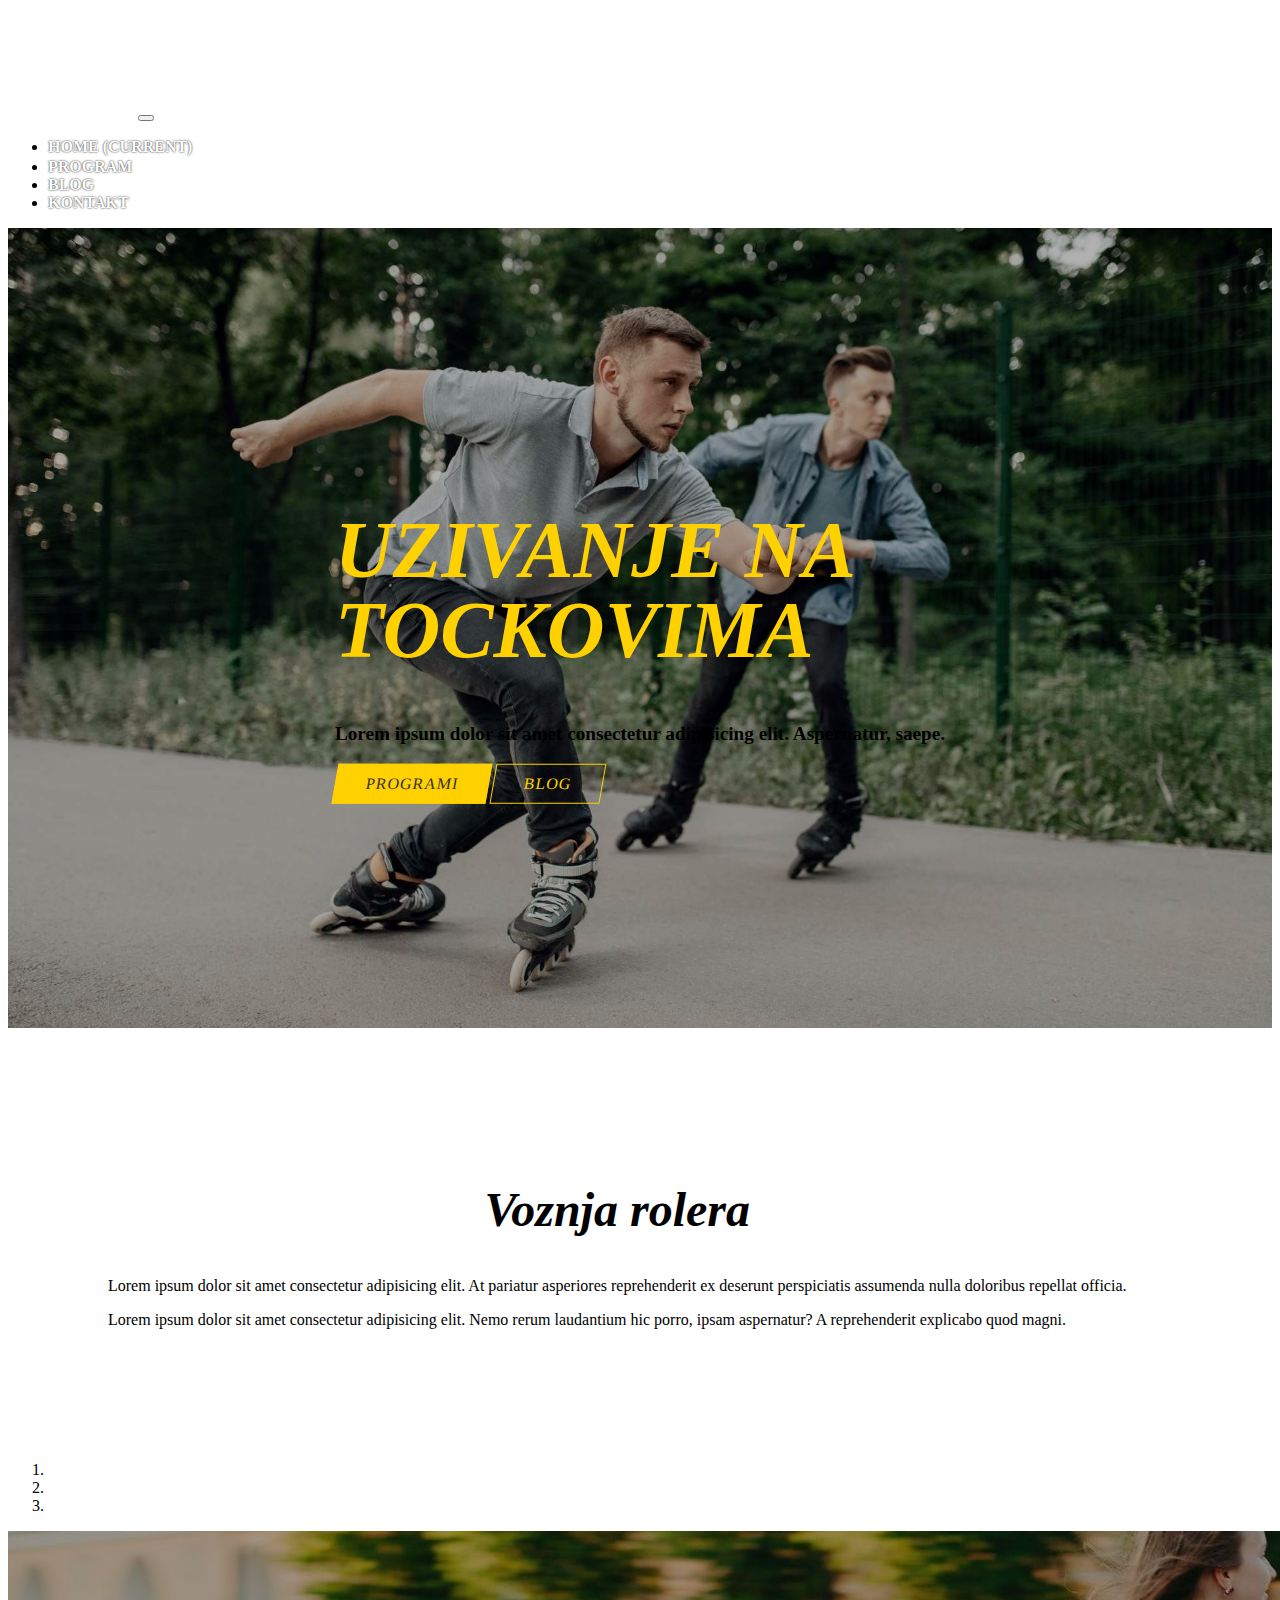
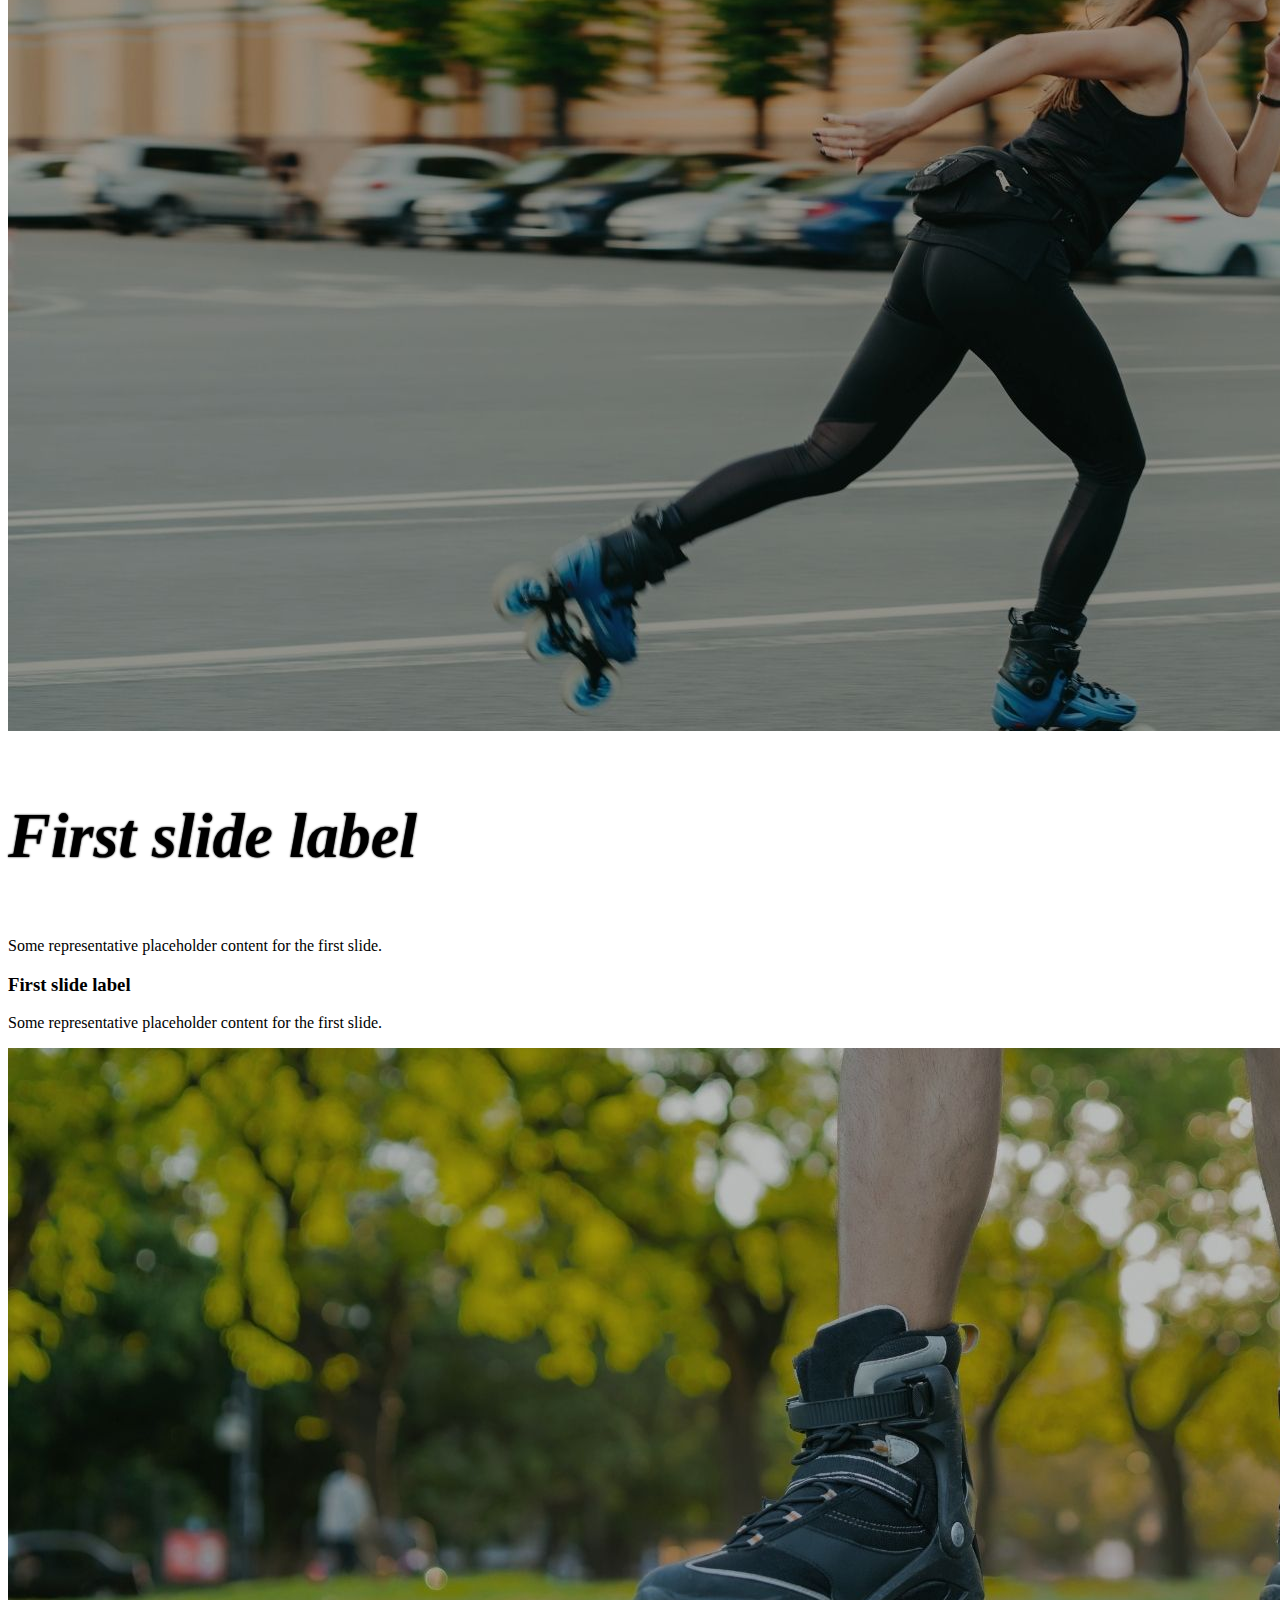
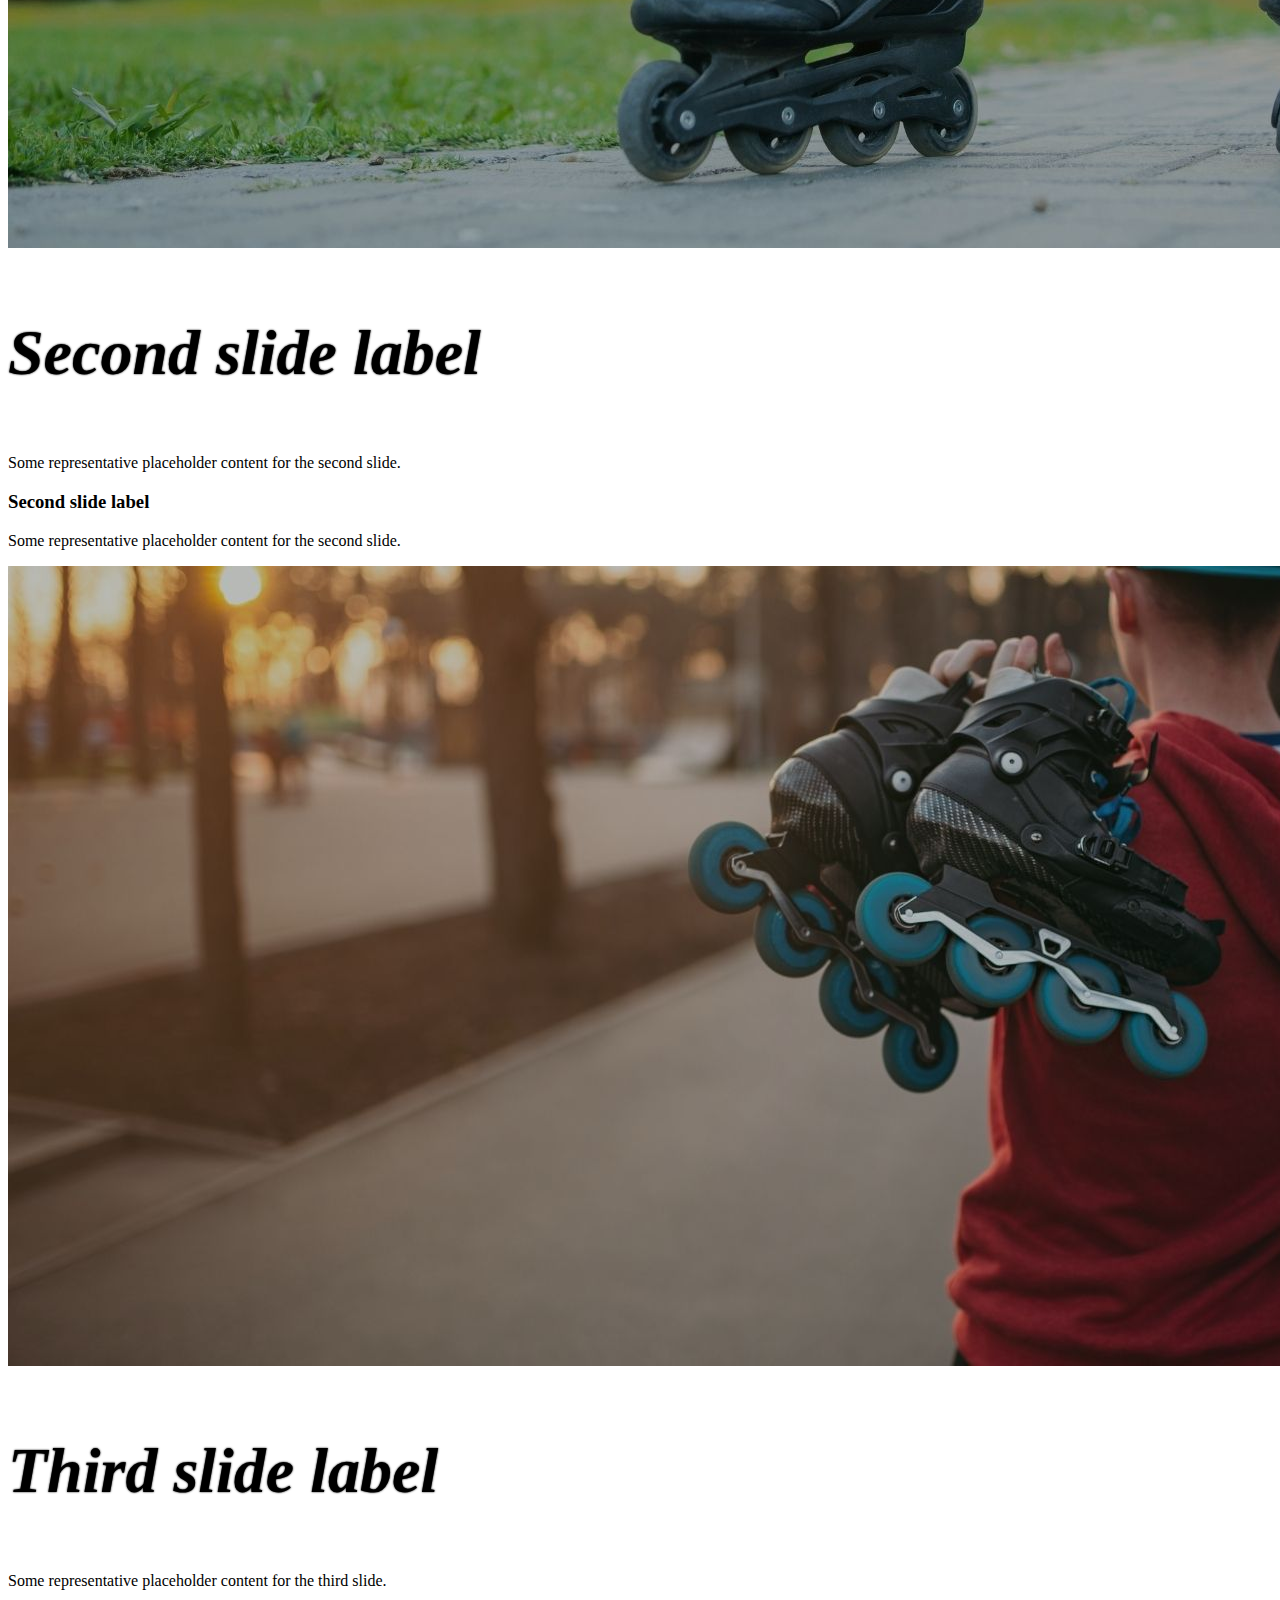
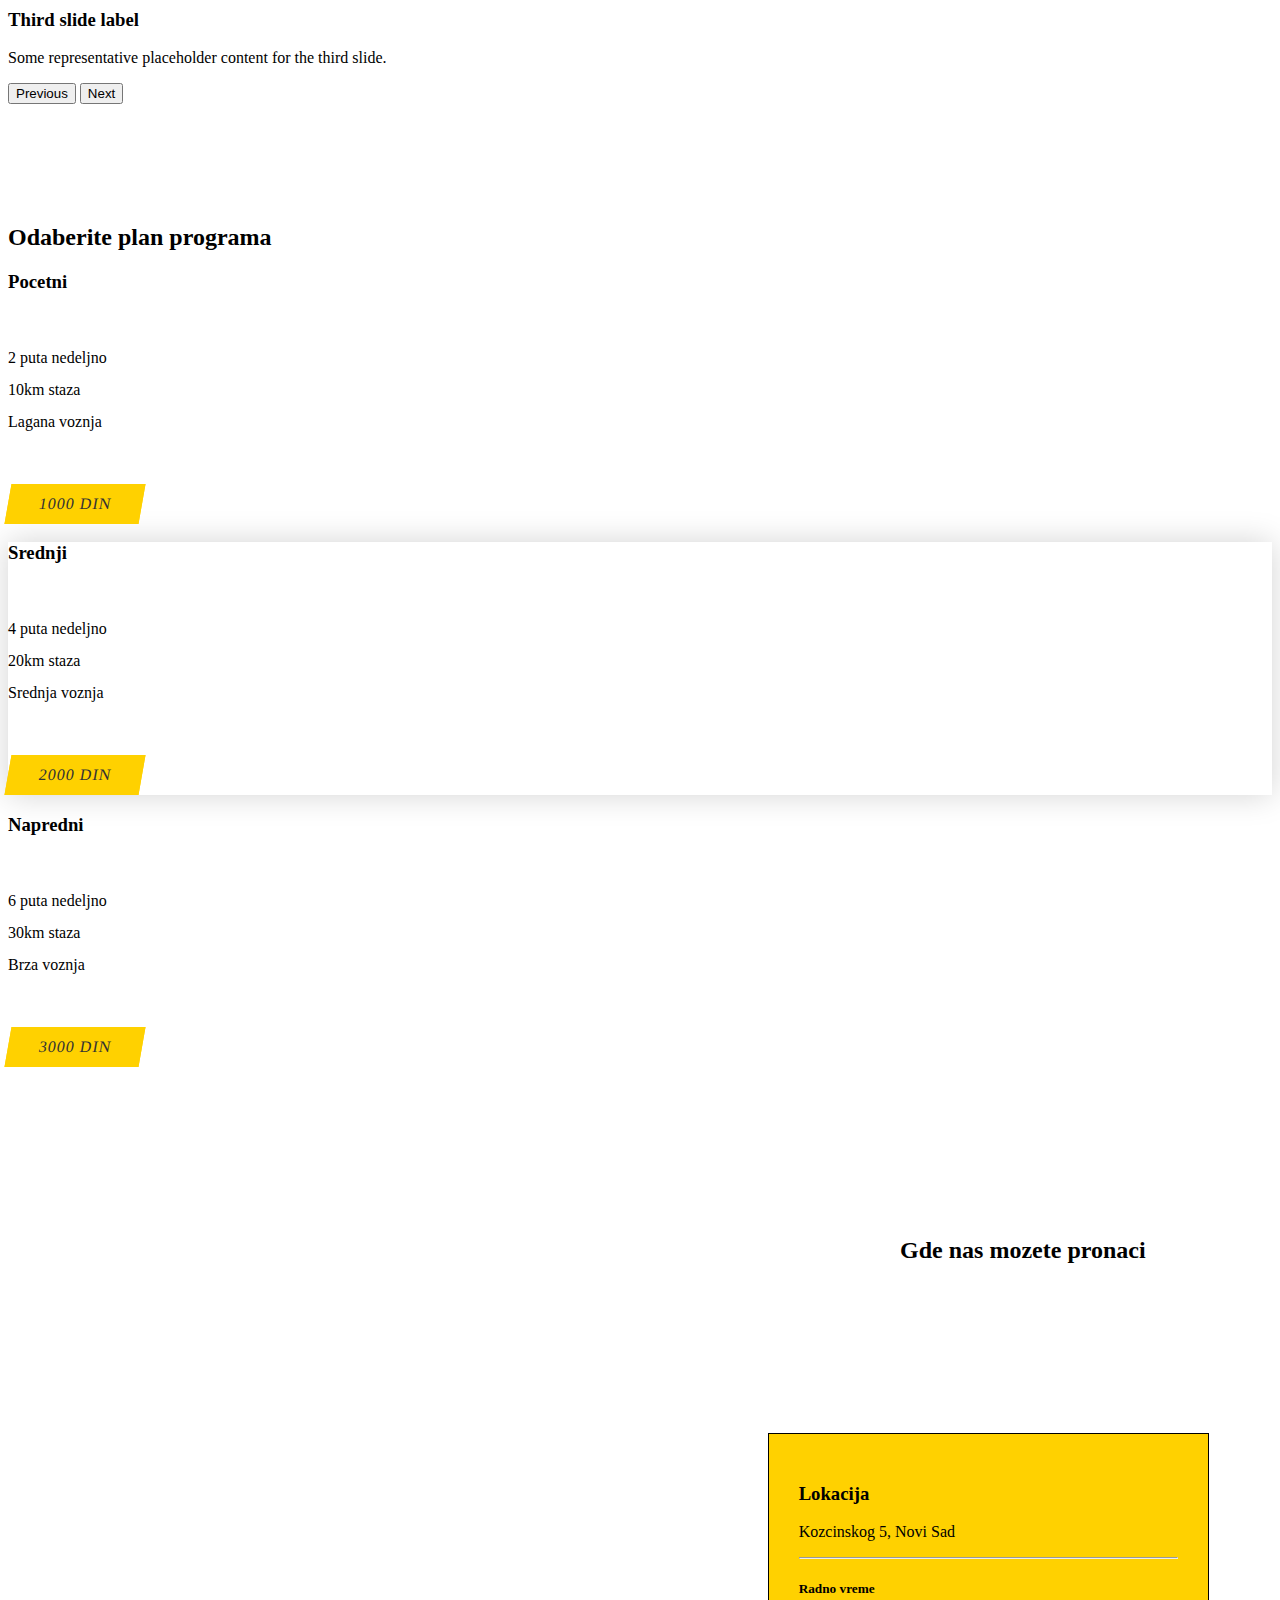
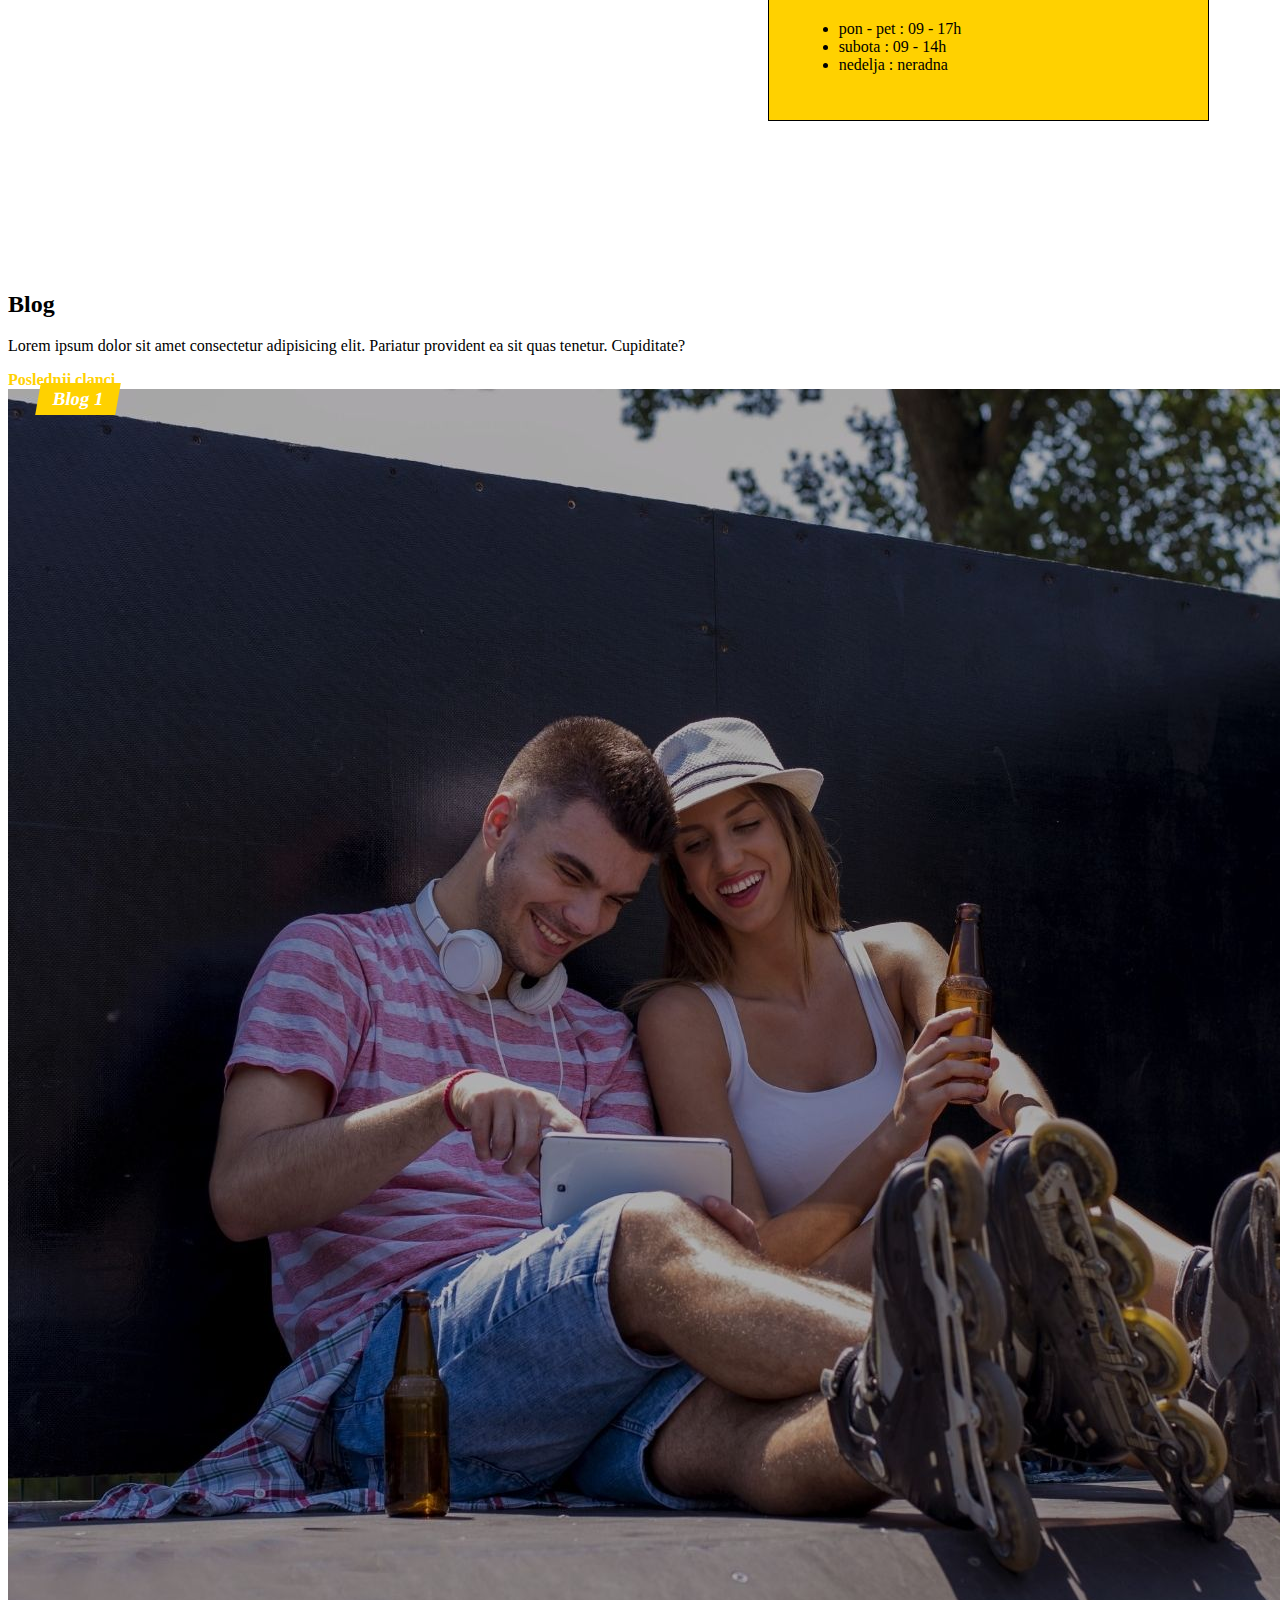
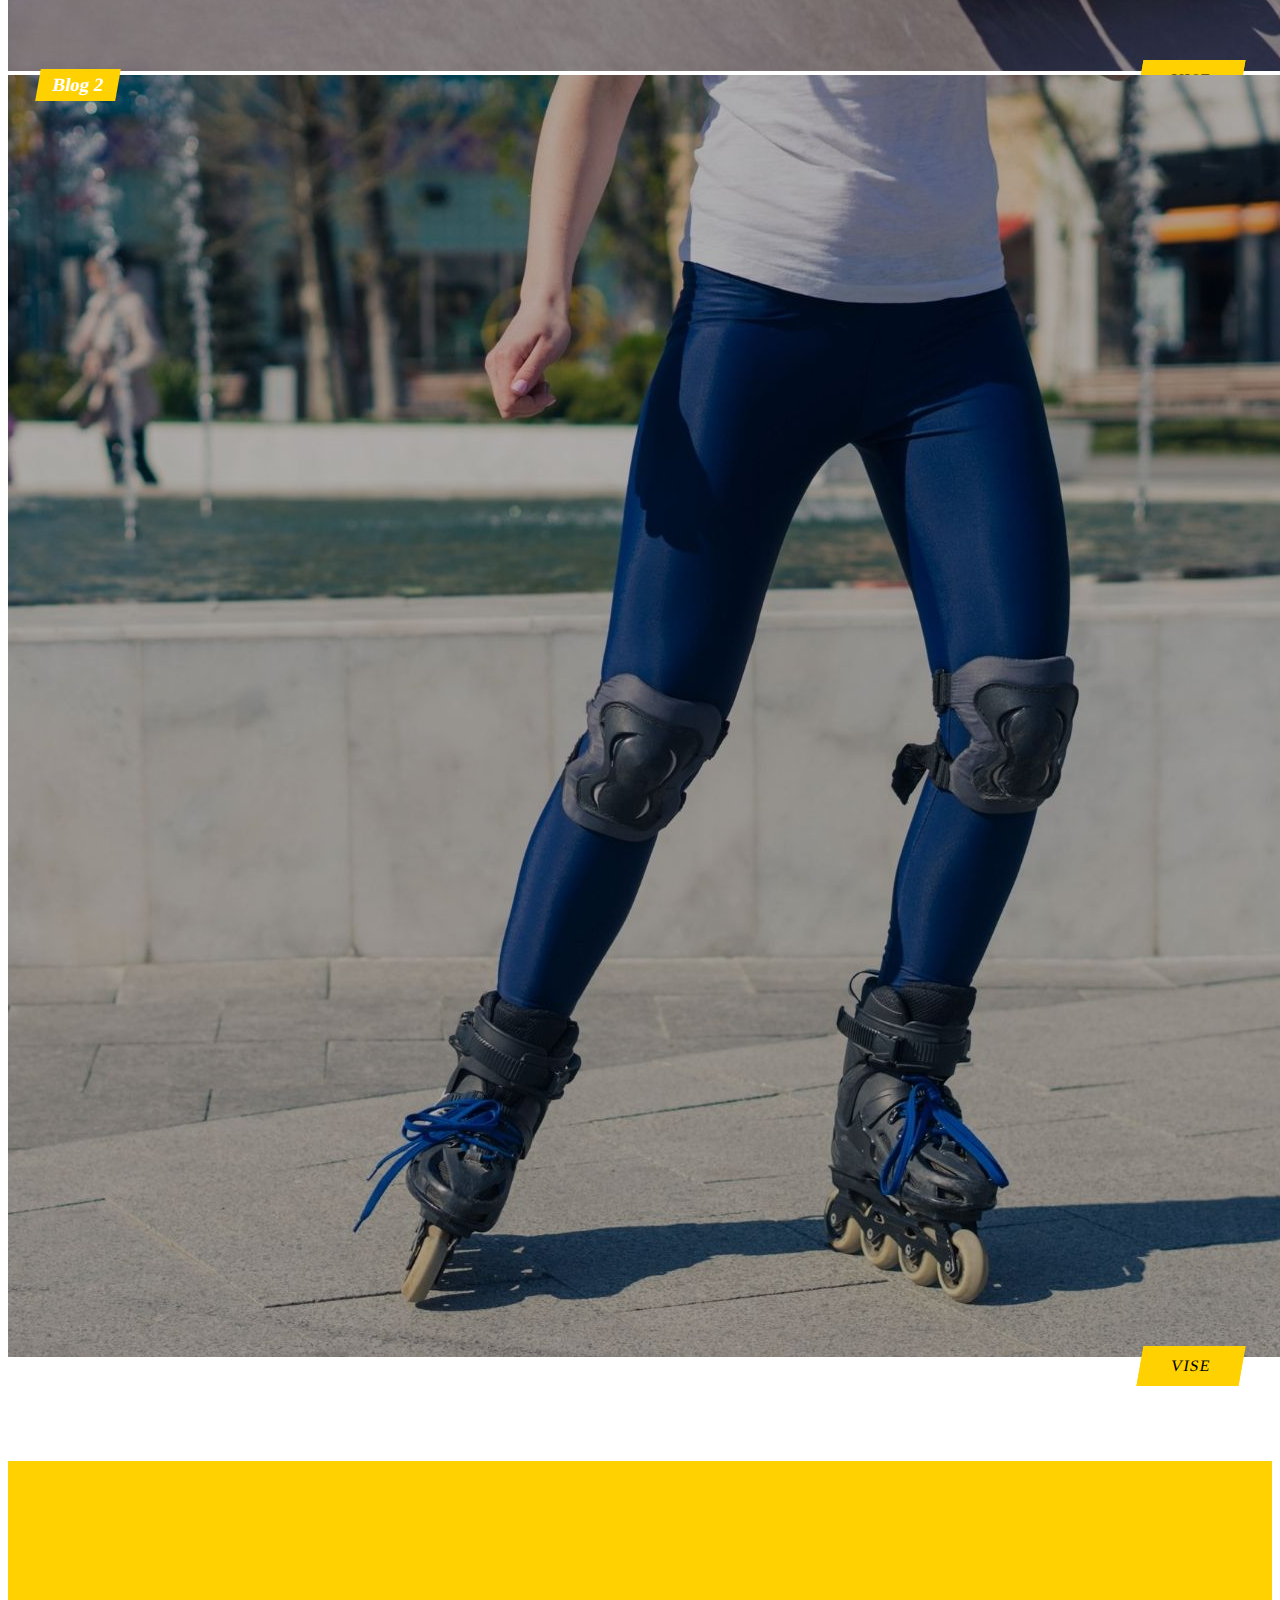
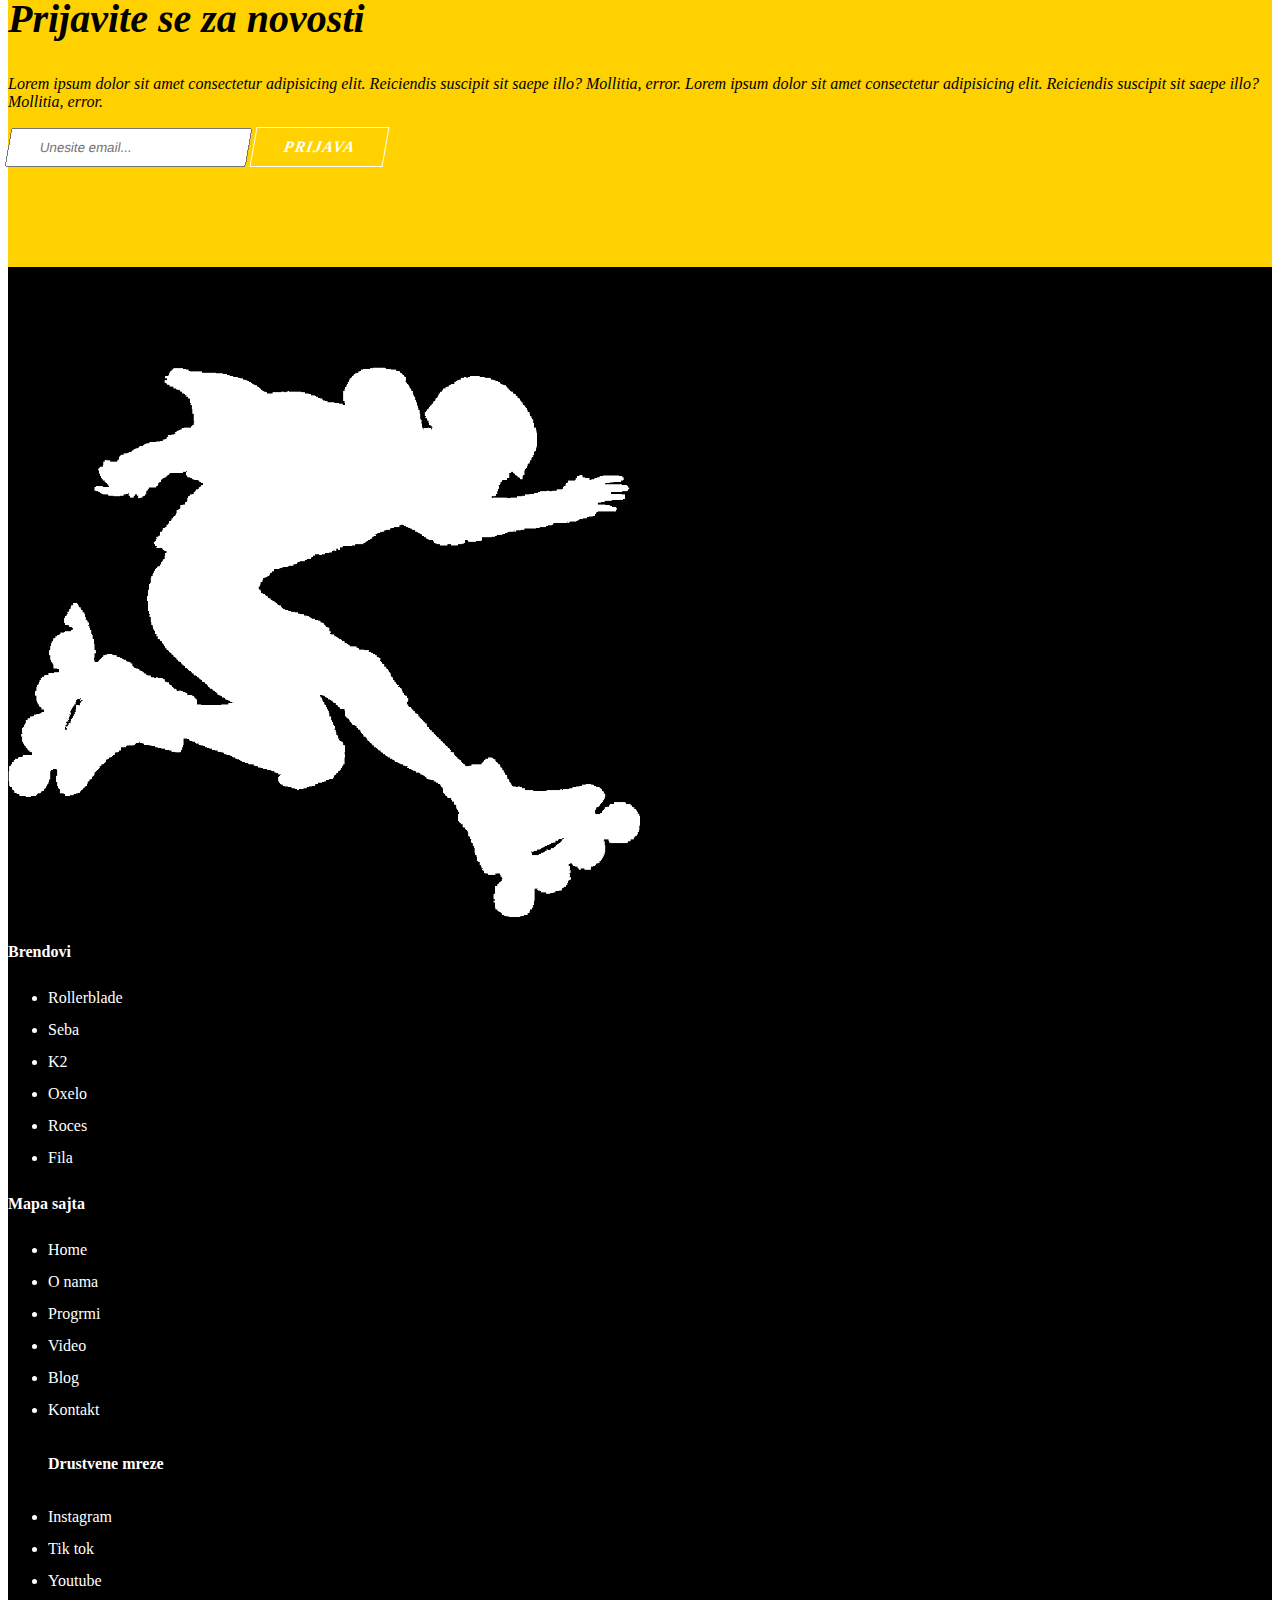
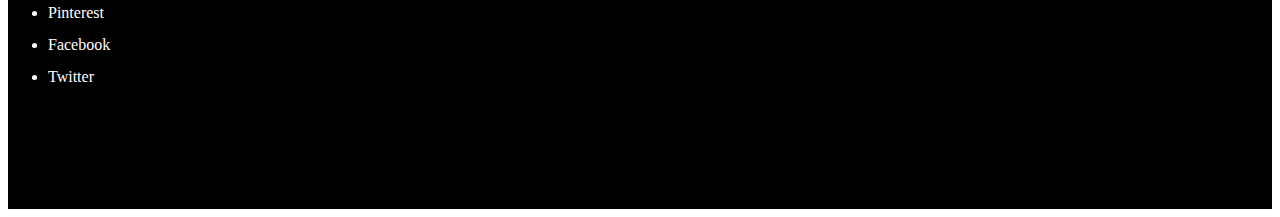
==== index.html @ d5cd59b7 "no message" ====
<!doctype html>
<html lang="en">

<head>
    <!-- Required meta tags -->
    <meta charset="utf-8">
    <meta name="viewport" content="width=device-width, initial-scale=1, shrink-to-fit=no">

    <!-- Font Awesome -->
    <link rel="stylesheet" href="https://use.fontawesome.com/releases/v5.8.2/css/all.css"
        integrity="sha384-oS3vJWv+0UjzBfQzYUhtDYW+Pj2yciDJxpsK1OYPAYjqT085Qq/1cq5FLXAZQ7Ay" crossorigin="anonymous">
    <!-- Bootstrap CSS -->
    <link rel="stylesheet" href="https://cdn.jsdelivr.net/npm/bootstrap@4.6.1/dist/css/bootstrap.min.css"
        integrity="sha384-zCbKRCUGaJDkqS1kPbPd7TveP5iyJE0EjAuZQTgFLD2ylzuqKfdKlfG/eSrtxUkn" crossorigin="anonymous">
    <!--Custom css-->
    <link rel="stylesheet" href="style.css">
    <title>Roleri</title>
</head>

<body>

    <!-- navbar -->
    <nav class="navbar navbar-expand-lg bg-transparent fixed-top navbar-fixed-top">
        <div class="container">
            <a class="navbar-brand" href="index.html"><img src="img/logo.png" alt=""></a>
            <button class="navbar-toggler" type="button" data-toggle="collapse" data-target="#navbarNav"
                aria-controls="navbarNav" aria-expanded="false" aria-label="Toggle navigation">
                <span class="navbar-toggler-icon"></span>
            </button>
            <div class="collapse navbar-collapse" id="navbarNav">
                <ul class="navbar-nav ml-auto">
                    <li class="nav-item active">
                        <a class="nav-link" href="#">Home <span class="sr-only">(current)</span></a>
                    </li>
                    <li class="nav-item">
                        <a class="nav-link" href="#">Program</a>
                    </li>
                    <li class="nav-item">
                        <a class="nav-link" href="#">Blog</a>
                    </li>
                    <li class="nav-item">
                        <a class="nav-link" href="#">Kontakt</a>
                    </li>
                </ul>
            </div>
        </div>
    </nav>
    <!--header-->
    <header class="main text-white">
        <img src="img/header.jpg" alt="">
        <article class="row no-gutters">
            <div class="col-md-7">
                <h1>Uzivanje na <br> tockovima</h1>
                <p>Lorem ipsum dolor sit amet consectetur adipisicing elit. Aspernatur, saepe.</p>
                <a href="" class="button fullBtn mr-3">Programi</a>
                <a href="" class="button borderBtn">Blog</a>
            </div>
        </article>

    </header>

    <!--intro-->
    <section class="intro container py">
        <div class="row">
            <div class="col-md-6">
                <h2>Voznja rolera</h2>
            </div>
            <div class="col-md-6">
                <p class="lead">Lorem ipsum dolor sit amet consectetur adipisicing elit.
                    At pariatur asperiores reprehenderit ex deserunt perspiciatis assumenda nulla doloribus repellat
                    officia.</p>
                <p class="lead">Lorem ipsum dolor sit amet consectetur adipisicing elit.
                    Nemo rerum laudantium hic porro, ipsam aspernatur? A reprehenderit explicabo quod magni.</p>
            </div>
        </div>
    </section>
    <!--carousel-->
    <div id="carouselExampleCaptions" class="carousel slide carousel-fade" data-ride="carousel">
        <ol class="carousel-indicators">
            <li data-target="#carouselExampleCaptions" data-slide-to="0" class="active"></li>
            <li data-target="#carouselExampleCaptions" data-slide-to="1"></li>
            <li data-target="#carouselExampleCaptions" data-slide-to="2"></li>
        </ol>
        <div class="carousel-inner">
            <div class="carousel-item active">
                <img src="img/slide1.jpg" class="d-block w-100" alt="...">
                <div class="carousel-caption d-none d-md-block up">
                    <h3>First slide label</h3>
                    <p>Some representative placeholder content for the first slide.</p>
                </div>
                <div class="carousel-caption d-none d-md-block">
                    <h3>First slide label</h3>
                    <p>Some representative placeholder content for the first slide.</p>
                </div>
            </div>
            <div class="carousel-item">
                <img src="img/slide2.jpg" class="d-block w-100" alt="...">
                <div class="carousel-caption d-none d-md-block up">
                    <h3>Second slide label</h3>
                    <p>Some representative placeholder content for the second slide.</p>
                </div>
                <div class="carousel-caption d-none d-md-block">
                    <h3>Second slide label</h3>
                    <p>Some representative placeholder content for the second slide.</p>
                </div>
            </div>
            <div class="carousel-item">
                <img src="img/slide3.jpg" class="d-block w-100" alt="...">
                <div class="carousel-caption d-none d-md-block up">
                    <h3>Third slide label</h3>
                    <p>Some representative placeholder content for the third slide.</p>
                </div>
                <div class="carousel-caption d-none d-md-block">
                    <h3>Third slide label</h3>
                    <p>Some representative placeholder content for the third slide.</p>
                </div>
            </div>
        </div>
        <button class="carousel-control-prev" type="button" data-target="#carouselExampleCaptions" data-slide="prev">
            <span class="carousel-control-prev-icon" aria-hidden="true"></span>
            <span class="sr-only">Previous</span>
        </button>
        <button class="carousel-control-next" type="button" data-target="#carouselExampleCaptions" data-slide="next">
            <span class="carousel-control-next-icon" aria-hidden="true"></span>
            <span class="sr-only">Next</span>
        </button>
    </div>

    <!-- plan -->
    <section class="plan container py">
        <h2 class="text-center m-5">Odaberite plan programa</h2>
        <article class="row">
            <div class="col-md-4 border p-5 rounded">
                <h3 class="mb-3">Pocetni</h3>
                <ul class="list-unstyled">
                    <li>2 puta nedeljno</li>
                    <li>10km staza</li>
                    <li>Lagana voznja</li>
                </ul>
                <a class="button fullBtn" href="">1000 din</a>
            </div>
            <div class="col-md-4 border p-5 rounded">
                <h3 class="mb-3">Srednji</h3>
                <ul class="list-unstyled">
                    <li>4 puta nedeljno</li>
                    <li>20km staza</li>
                    <li>Srednja voznja</li>
                </ul>
                <a class="button fullBtn" href="">2000 din</a>
            </div>
            <div class="col-md-4 border p-5 rounded">
                <h3 class="mb-3">Napredni</h3>
                <ul class="list-unstyled">
                    <li>6 puta nedeljno</li>
                    <li>30km staza</li>
                    <li>Brza voznja</li>
                </ul>
                <a class="button fullBtn" href="">3000 din</a>
            </div>
        </article>
    </section>
    <!--mapa-->
    <section class="map">
        <h2>Gde nas mozete pronaci</h2>
        <iframe
            src="https://www.google.com/maps/embed?pb=!1m18!1m12!1m3!1d29269.87729190229!2d19.816441431524428!3d45.24629090357184!2m3!1f0!2f0!3f0!3m2!1i1024!2i768!4f13.1!3m3!1m2!1s0x475b1065ad95c021%3A0x63b0f0bb76f12209!2z0JrQvtC30LDRh9C40L3RgdC60L7QsyA1LCDQndC-0LLQuCDQodCw0LQ!5e0!3m2!1ssr!2srs!4v1643226878749!5m2!1ssr!2srs"
            width="100%" height="600" style="border:0;" allowfullscreen="" loading="lazy"></iframe>
        <article>
            <h3>Lokacija</h3>
            <p>Kozcinskog 5, Novi Sad</p>
            <hr>
            <h5>Radno vreme</h5>
            <ul class="list-unstyled">
                <li>pon - pet : 09 - 17h</li>
                <li>subota : 09 - 14h</li>
                <li>nedelja : neradna</li>
            </ul>
        </article>
    </section>

    <!-- blog -->
    <section class="blog container py mb-5">
        <article class="row">
            <div class="col-md-4 align-self-center">
                <h2>Blog</h2>
                <p class="py-3">Lorem ipsum dolor sit amet consectetur adipisicing elit. Pariatur provident ea sit quas
                    tenetur. Cupiditate?</p>
                <a class="poslednjiClanak" href="">Poslednji clanci</a>
            </div>
            <div class="col-md-4">
                <img class="img-fluid" src="img/blog 1.jpg" alt="">
                <h3>Blog 1</h3>
                <a class="button fullBtn" href="">Vise</a>
            </div>
            <div class="col-md-4">
                <img class="img-fluid" src="img/blog 2.jpg" alt="">
                <h3>Blog 2</h3>
                <a class="button fullBtn" href="">Vise</a>
            </div>
        </article>
    </section>
    <!--subscribe-->
    <section class="subscribe py text-center">
        <article class="container">
            <div class="row">
                <div class="col-md-10 mx-auto">
                    <h2>Prijavite se za novosti</h2>
                    <p>Lorem ipsum dolor sit amet consectetur adipisicing elit.
                        Reiciendis suscipit sit saepe illo? Mollitia, error.
                        Lorem ipsum dolor sit amet consectetur adipisicing elit.
                        Reiciendis suscipit sit saepe illo? Mollitia, error.</p>
                </div>
            </div>
            <form>
                <input class="mr-2" type="email" placeholder="Unesite email...">
                <a href="" class="button subscribeBtn">Prijava</a>
            </form>
        </article>
    </section>

    <!--footer-->
    <footer class="py">
        <article class="container">
            <div class="row">
                <div class="col-md-3 align-self-center">
                    <img class="img-fluid" src="img/logo.png" alt="">
                </div>
                <div class="col-md-3">
                    <h4>Brendovi</h4>
                    <ul class="list-unstyled">
                        <li><a href="">Rollerblade</a></li>
                        <li><a href="">Seba</a></li>
                        <li><a href="">K2</a></li>
                        <li><a href="">Oxelo</a></li>
                        <li><a href="">Roces</a></li>
                        <li><a href="">Fila</a></li>
                    </ul>
                </div>
                <div class="col-md-3">
                    <h4>Mapa sajta</h4>
                    <ul class="list-unstyled">
                        <li><a href="">Home</a></li>
                        <li><a href="">O nama</a></li>
                        <li><a href="">Progrmi</a></li>
                        <li><a href="">Video</a></li>
                        <li><a href="">Blog</a></li>
                        <li><a href="">Kontakt</a></li>
                    </ul>
                </div>
                <div class="col-md-3">
                    <ul class="list-unstyled">
                        <h4>Drustvene mreze</h4>
                        <li><a href="">Instagram</a></li>
                        <li><a href="">Tik tok</a></li>
                        <li><a href="">Youtube</a></li>
                        <li><a href="">Pinterest</a></li>
                        <li><a href="">Facebook</a></li>
                        <li><a href="">Twitter</a></li>
                    </ul>
                </div>
            </div>
        </article>
    </footer>

    <!-- Option 2: Separate Popper and Bootstrap JS -->

    <script src="https://cdn.jsdelivr.net/npm/jquery@3.5.1/dist/jquery.slim.min.js"
        integrity="sha384-DfXdz2htPH0lsSSs5nCTpuj/zy4C+OGpamoFVy38MVBnE+IbbVYUew+OrCXaRkfj"
        crossorigin="anonymous"></script>
    <script src="https://cdn.jsdelivr.net/npm/popper.js@1.16.1/dist/umd/popper.min.js"
        integrity="sha384-9/reFTGAW83EW2RDu2S0VKaIzap3H66lZH81PoYlFhbGU+6BZp6G7niu735Sk7lN"
        crossorigin="anonymous"></script>
    <script src="https://cdn.jsdelivr.net/npm/bootstrap@4.6.1/dist/js/bootstrap.min.js"
        integrity="sha384-VHvPCCyXqtD5DqJeNxl2dtTyhF78xXNXdkwX1CZeRusQfRKp+tA7hAShOK/B/fQ2"
        crossorigin="anonymous"></script>
    <script src="main.js"></script>

</body>

</html>
---- style.css ----
:root {
  --accents: #ffd100; /*rgb(255, 209, 0)*/
  --black: #000;
  --white: #fff;
  --lightgray:#D3D3D3;
  --text: #333333;
  --transition: 0.3s ease-in-out;
  --bodyFont: 16px;
}

/* BASIC STYLES */

body {
  font-size: var(--bodyFont);
}
header {
  position: relative;
}
a {
  text-decoration: none;
  transition: var(--transition);
}
a:hover {
  text-decoration: none;
}
.button {
  display: inline-block;
  padding: 10px 30px;
  border: 1px solid var(--accents);
  letter-spacing: 1px;
  color: var(--text);
  transform: skew(-10deg);
  text-transform: uppercase;
}
.fullBtn {
  background-color: var(--accents);
}
.fullBtn:hover {
  background-color: var(--black);
  color: var(--accents);
  border: 1px solid var(--black);
}
.borderBtn {
  background-color: transparent;
  color: var(--accents);
  border: 1px solid var(--accents);
}
.borderBtn:hover {
  background-color: var(--accents);
  color: var(--black);
}
.py {
    padding: 100px 0;
}

/* NAV */

.navbar-brand img{
width: 10%;
}
nav .nav-link{
color: var(--white);
text-transform: uppercase;
text-shadow: 0 0 2px var(--black);
font-weight: bolder;
}
nav .nav-link:hover{
    color: var(--accents);
}
nav .active::after{
    display: block;
    content: "";
    height: 2px;
    background: var(--white);
}
.navbar-fixed-top.scrolled {
    background-color: var(--accents) !important;
    transition: 200ms linear;
  }

/* MAIN HEADER */
.main img {
  width: 100%;
  height: 800px;
  object-fit: cover;
}
.main .col-md-7 {
  position: absolute;
  top: 50%;
  left: 50%;
  transform: translate(-50%, -50%);
}
.main h1{
    color: var(--accents);
    font-style: italic;
    font-size: 5rem;
    text-transform: uppercase;
    font-weight: bolder;
    line-height: 1;
}
.main p{
    font-size: 1.2rem;
    font-weight: bolder;
}
/* intro */
.intro{
    display: flex;
    align-items: center;
    padding: 100px;
}
.intro h2{
    text-align: center;
   margin-top: 50px;
   font-size: 3rem;
   font-weight: bolder;
   font-style: italic;
}
/* carousel */
.carousel-caption.up{
top:20px;
}
.up h3{
    font-size: 4rem;
    font-style: italic;
    text-shadow: 0 0 2px var(--black);
}
/* plan */
.plan li::after{
    font-family: "Font Awesome 5 Free"; font-weight: 900; 
    font-weight: 900;
    content:"\f70c";
    color:var(--accents);
    margin-left: 5px;
    text-shadow: 0 0 2px var(--black);
}
.plan ul{
    line-height: 2;
    padding: 30px 0;
}
.plan .col-md-4:nth-child(2){
    box-shadow: 0 0 30px var(--lightgray);
}
/* mapa*/
.map{
    position: relative;
}
.map h2{
position: absolute;
top:50px;
right: 10%;
text-shadow: 0 0 2px var(--white);
font-weight: bolder;

}
.map article{
position: absolute;
bottom:50px;
right: 5%;
background: var(--accents);
padding: 30px;
width: 30%;
border: 1px solid var(--black);
}
/* blog */

/***************
blog
***************/
.blog .col-md-4:nth-child(2),
.blog .col-md-4:nth-child(3)  {
    position: relative;
}
.blog h3 {
    position: absolute;
    top: -25px;
    left: 30px;
    background: var(--accents);
    color: var(--white);
    padding: 5px 15px;
    transform: skewX(-10deg);
    text-shadow: var(--textShadow);
}
.blog .button{
    position: absolute;
    bottom: -25px;
    right: 30px;
    background: var(--accents);
    color: var(--black);
    transform: skew(-10deg);
}
.blog .poslednjiClanak{
    color: var(--accents);
    font-weight: bolder;
}
/* subscribe */
.subscribe{
    background: var(--accents);
    font-style: italic;
}
.subscribe h2{
    font-weight: bolder;
    font-size: 40px;
}
.subscribe .subscribeBtn{
    border: 1px solid var(--white);
    color: var(--white);
    font-weight: bolder;
}
.subscribe .subscribeBtn:hover{
    background: var(--white);
    border: 1px solid var(--white);
    color: var(--black);
    font-weight: bolder;
}
.subscribe input{
    padding: 10px 30px;
    transform: skewX(-10deg);
}
/* footer */
footer{
    background: var(--black);
    color: var(--white);
}
footer a{
    color: var(--white);
}
footer a:hover{
    color: var(--accents);
}
footer img{
    width: 50%;
}
footer ul{
    line-height: 2;
}
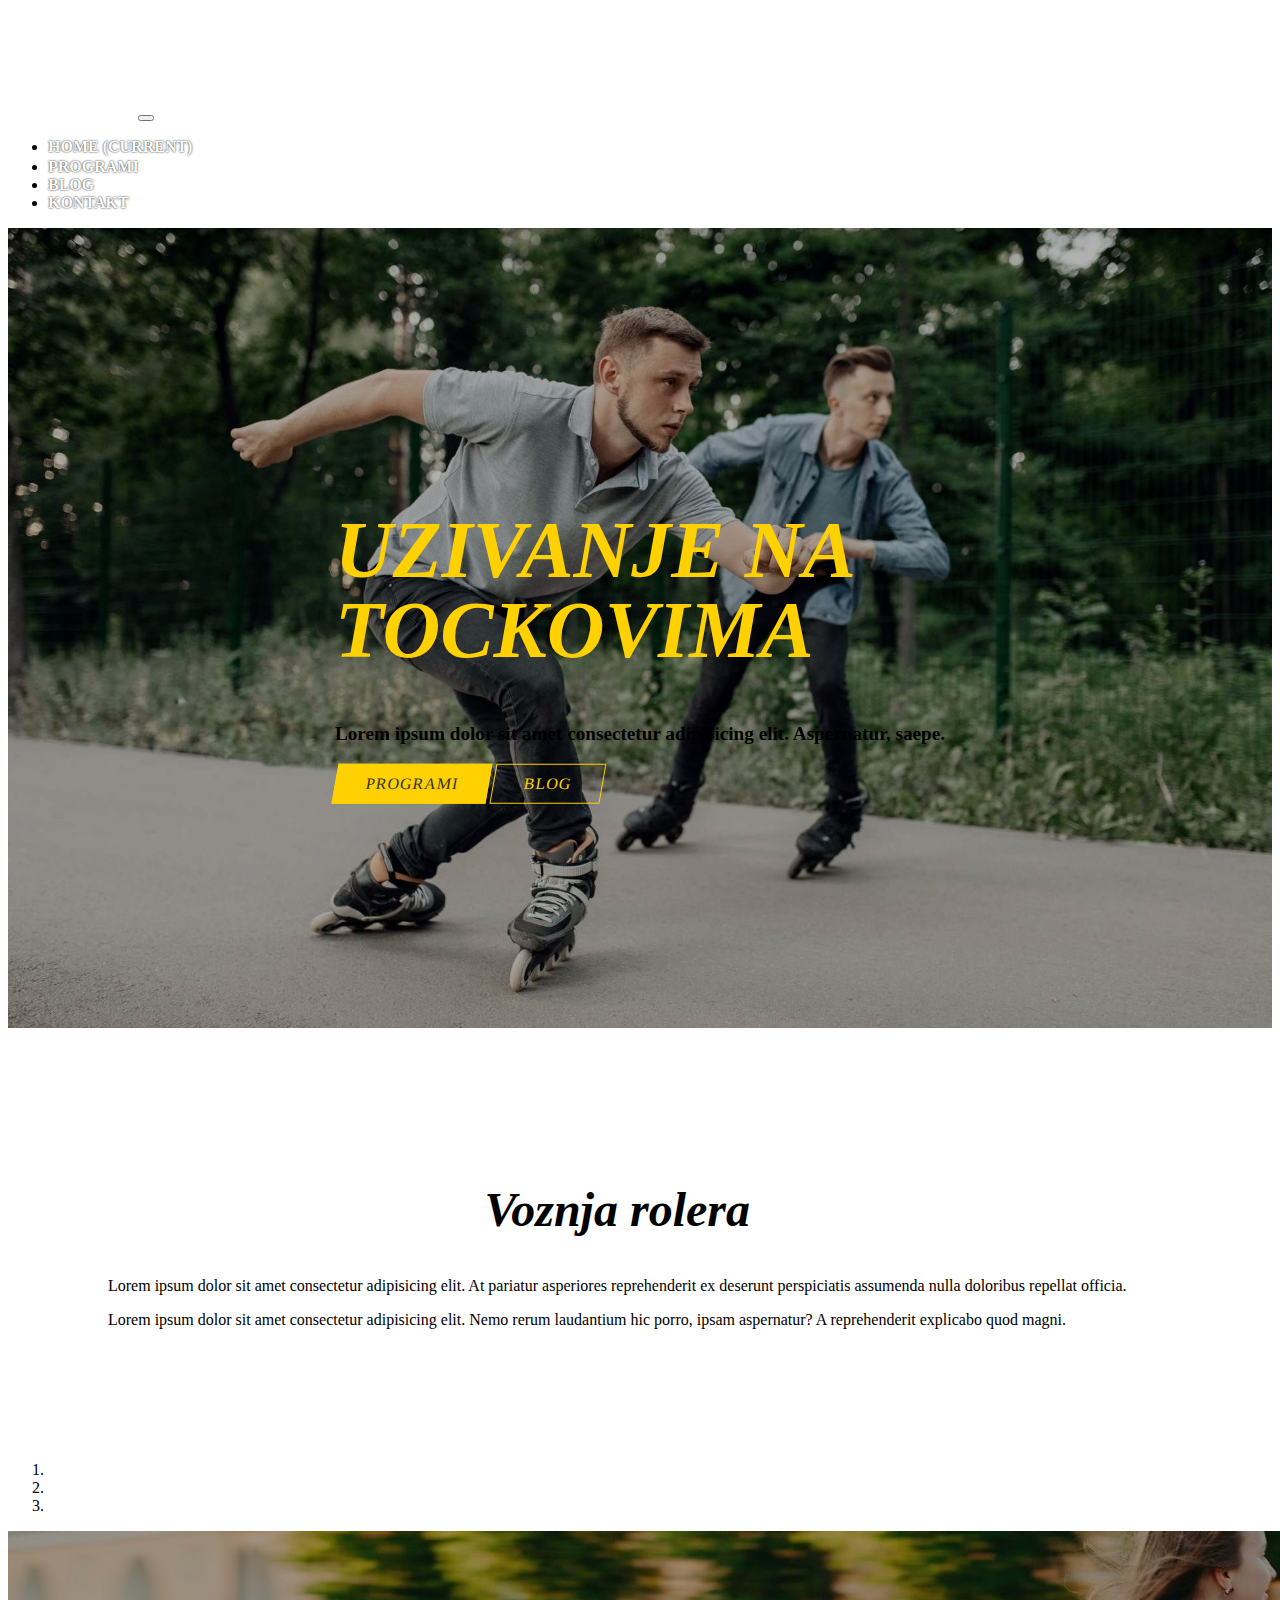
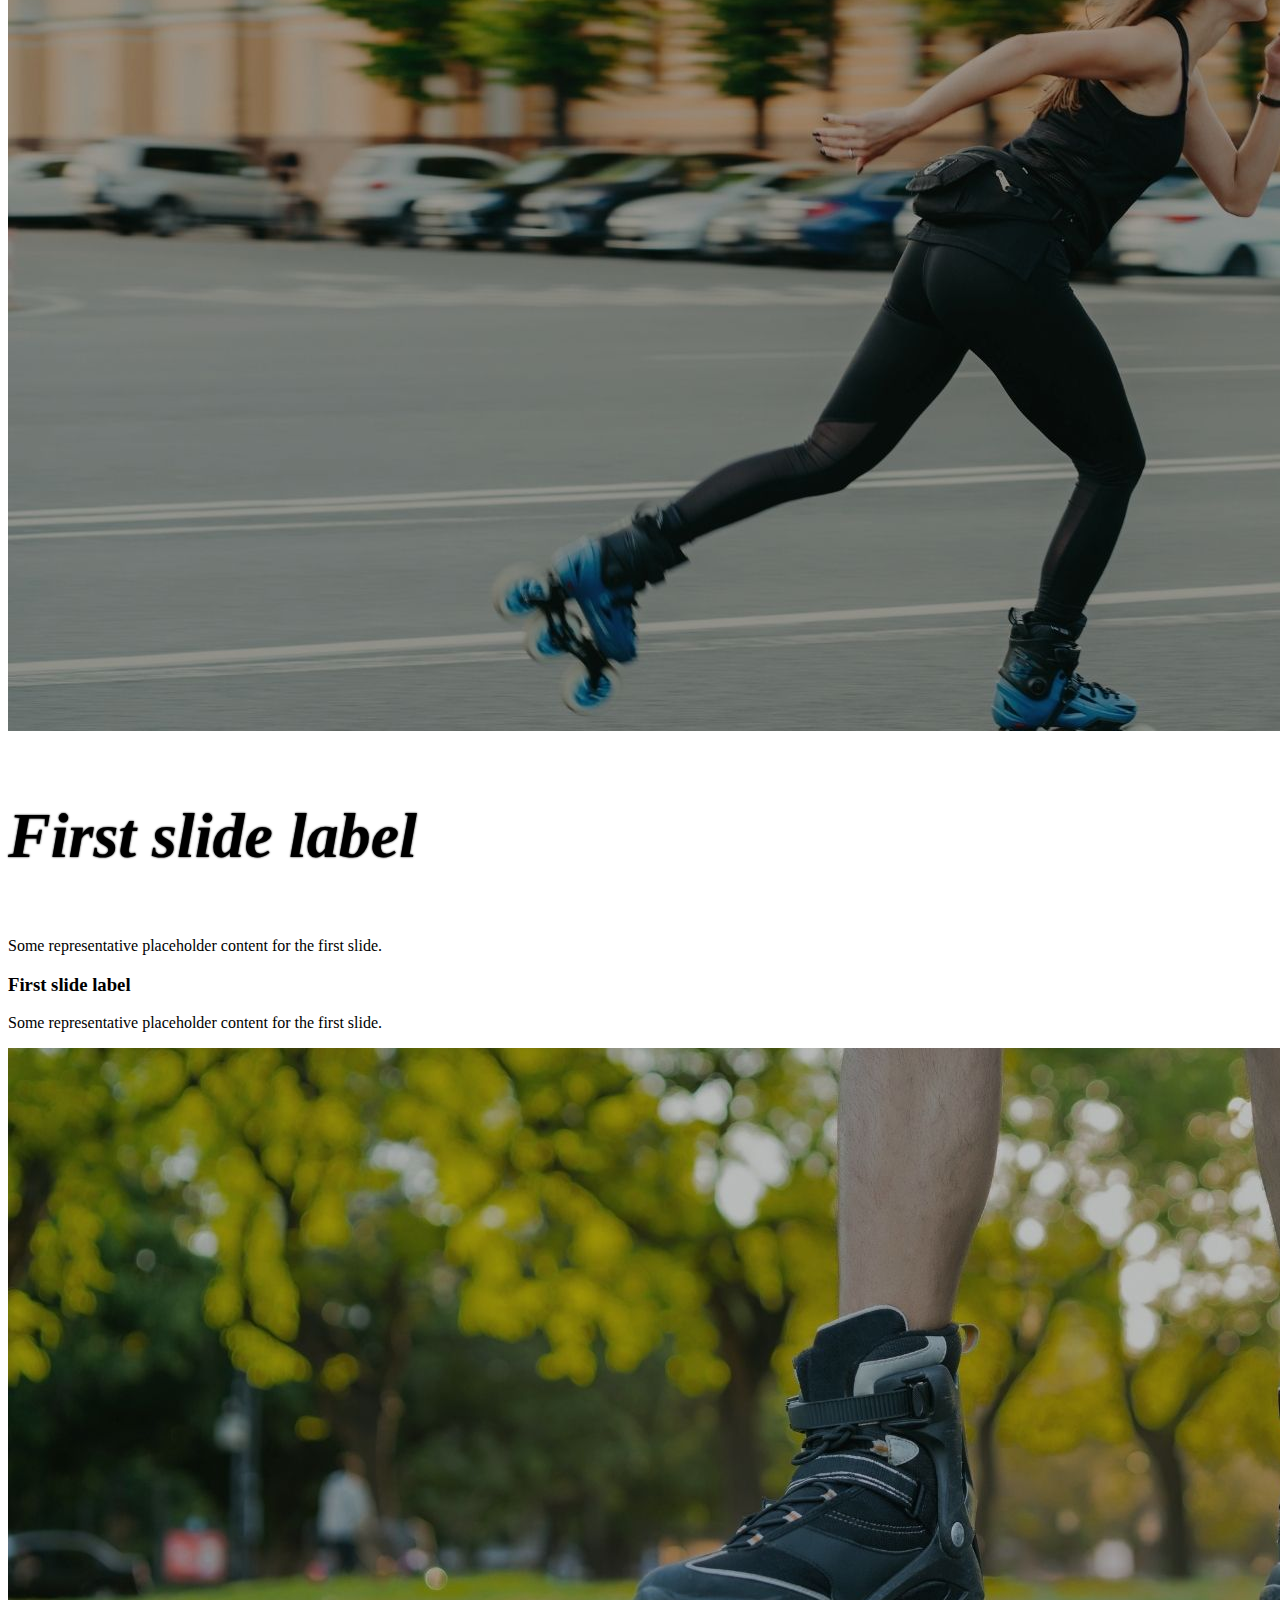
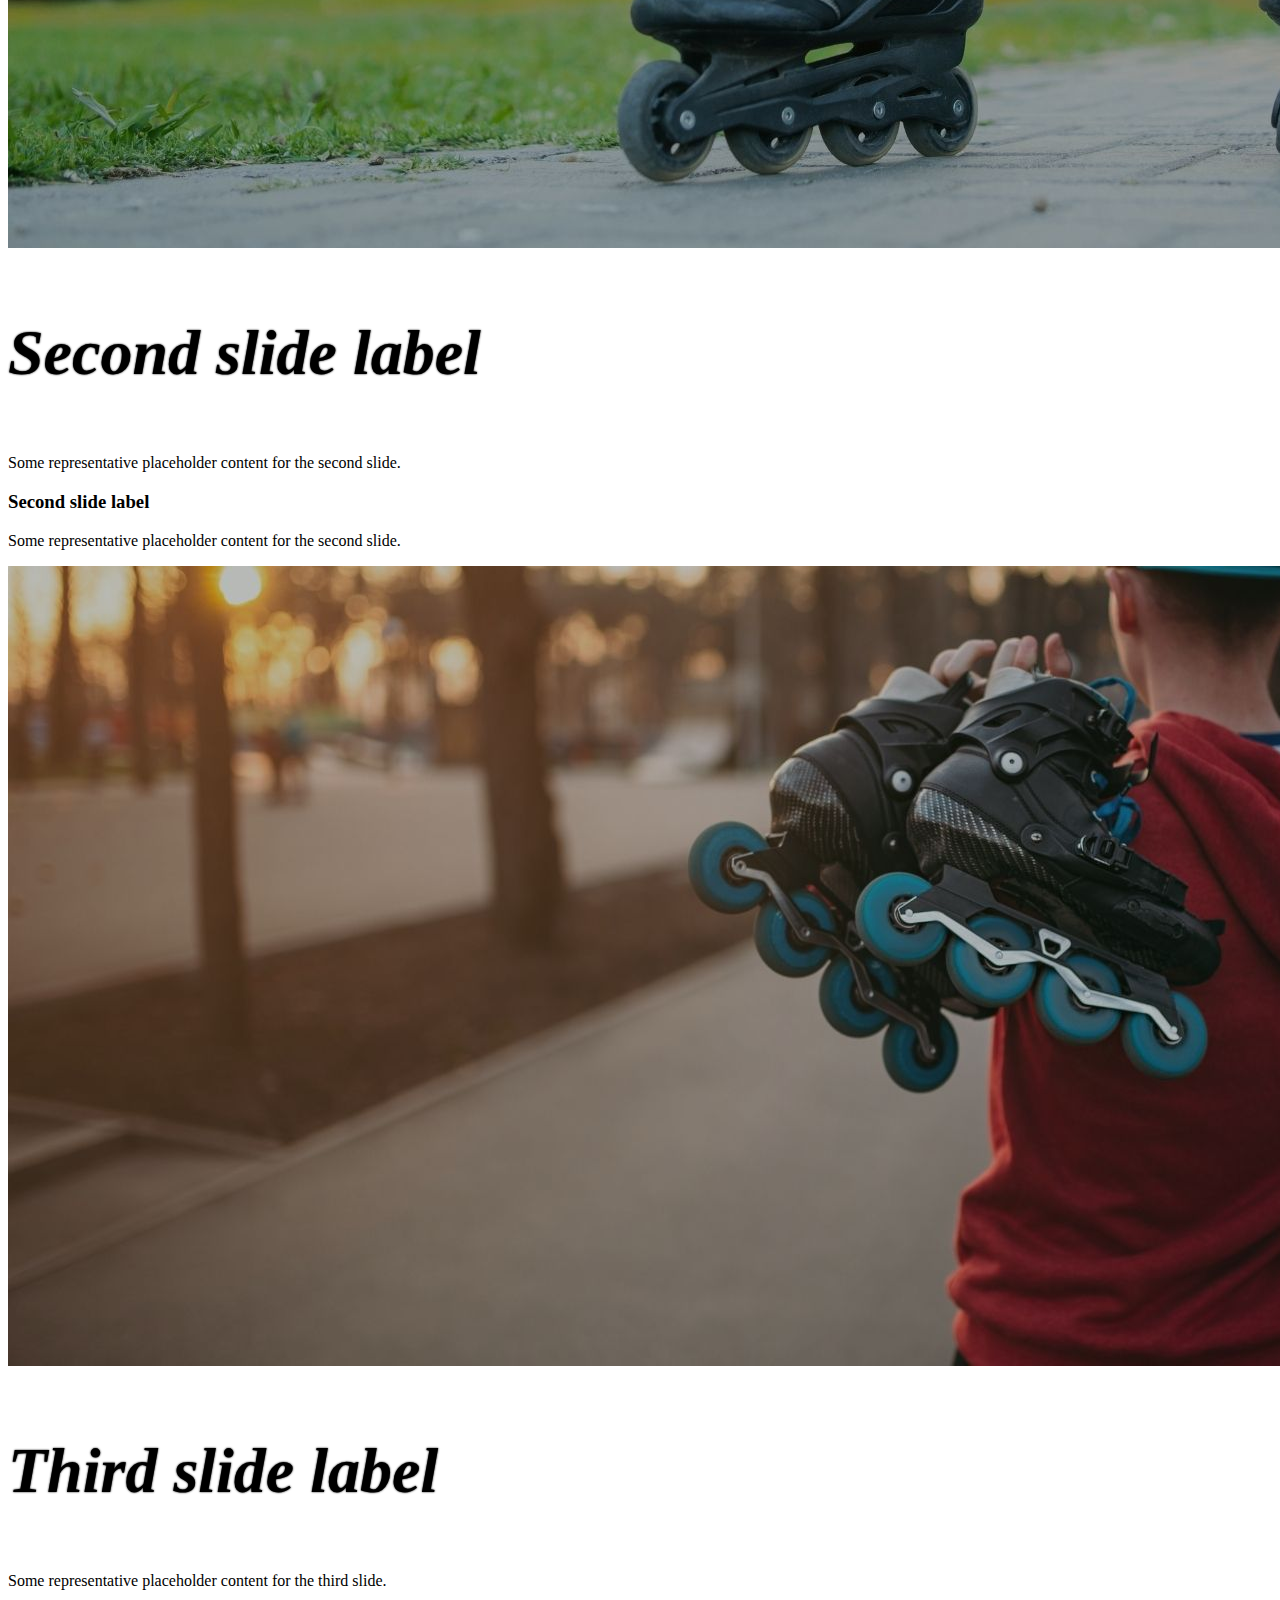
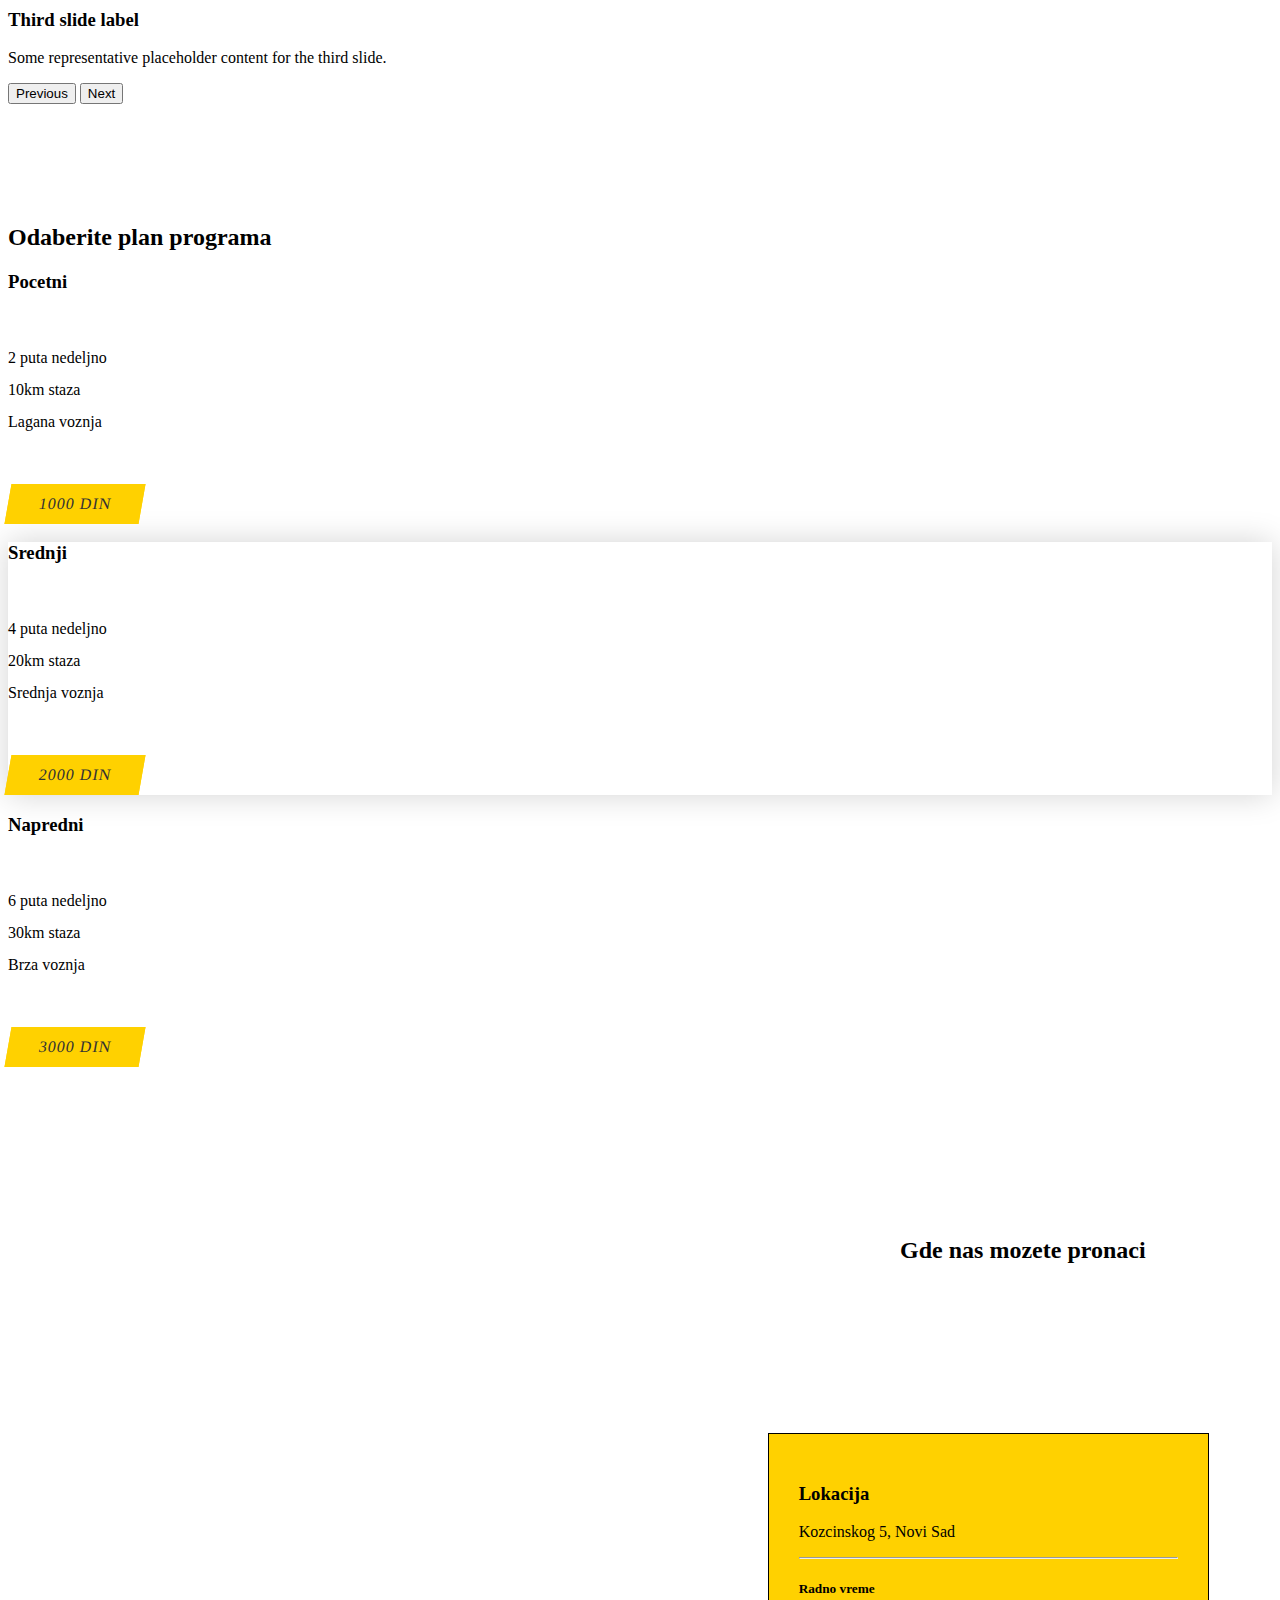
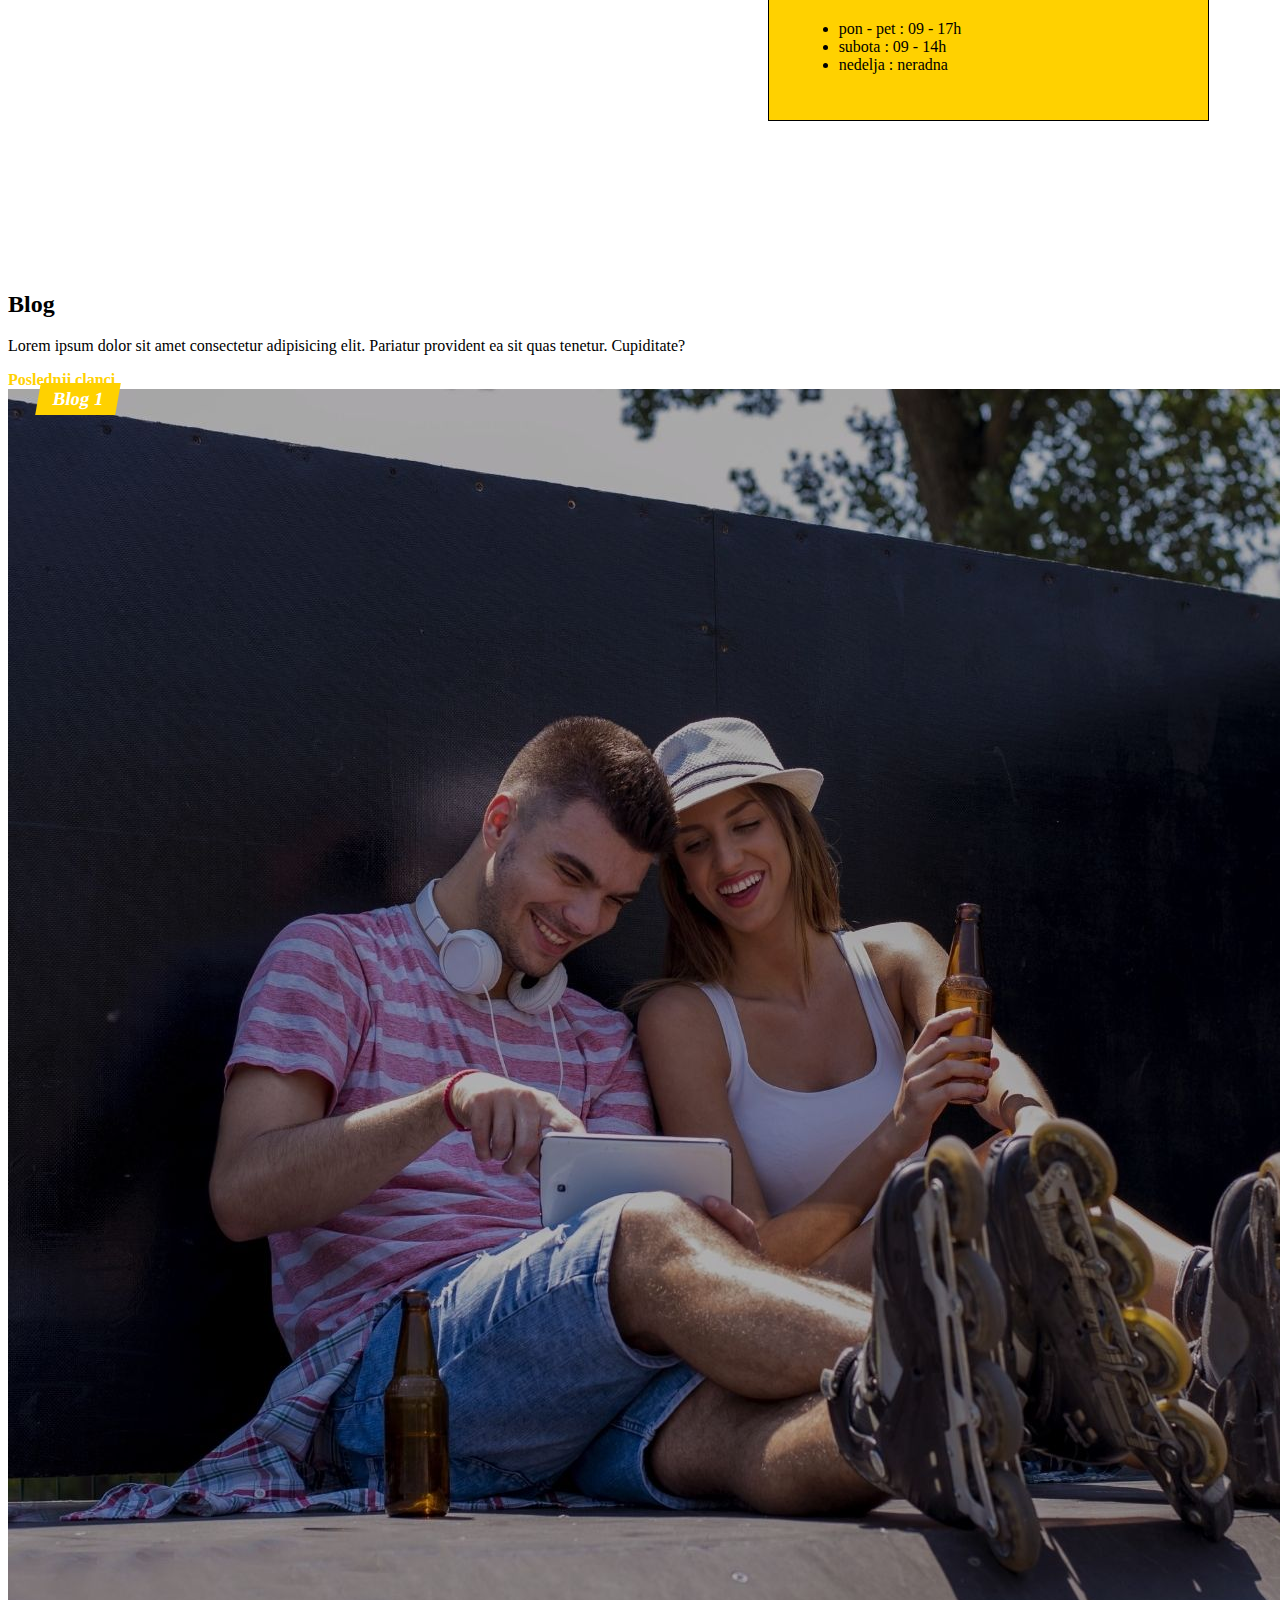
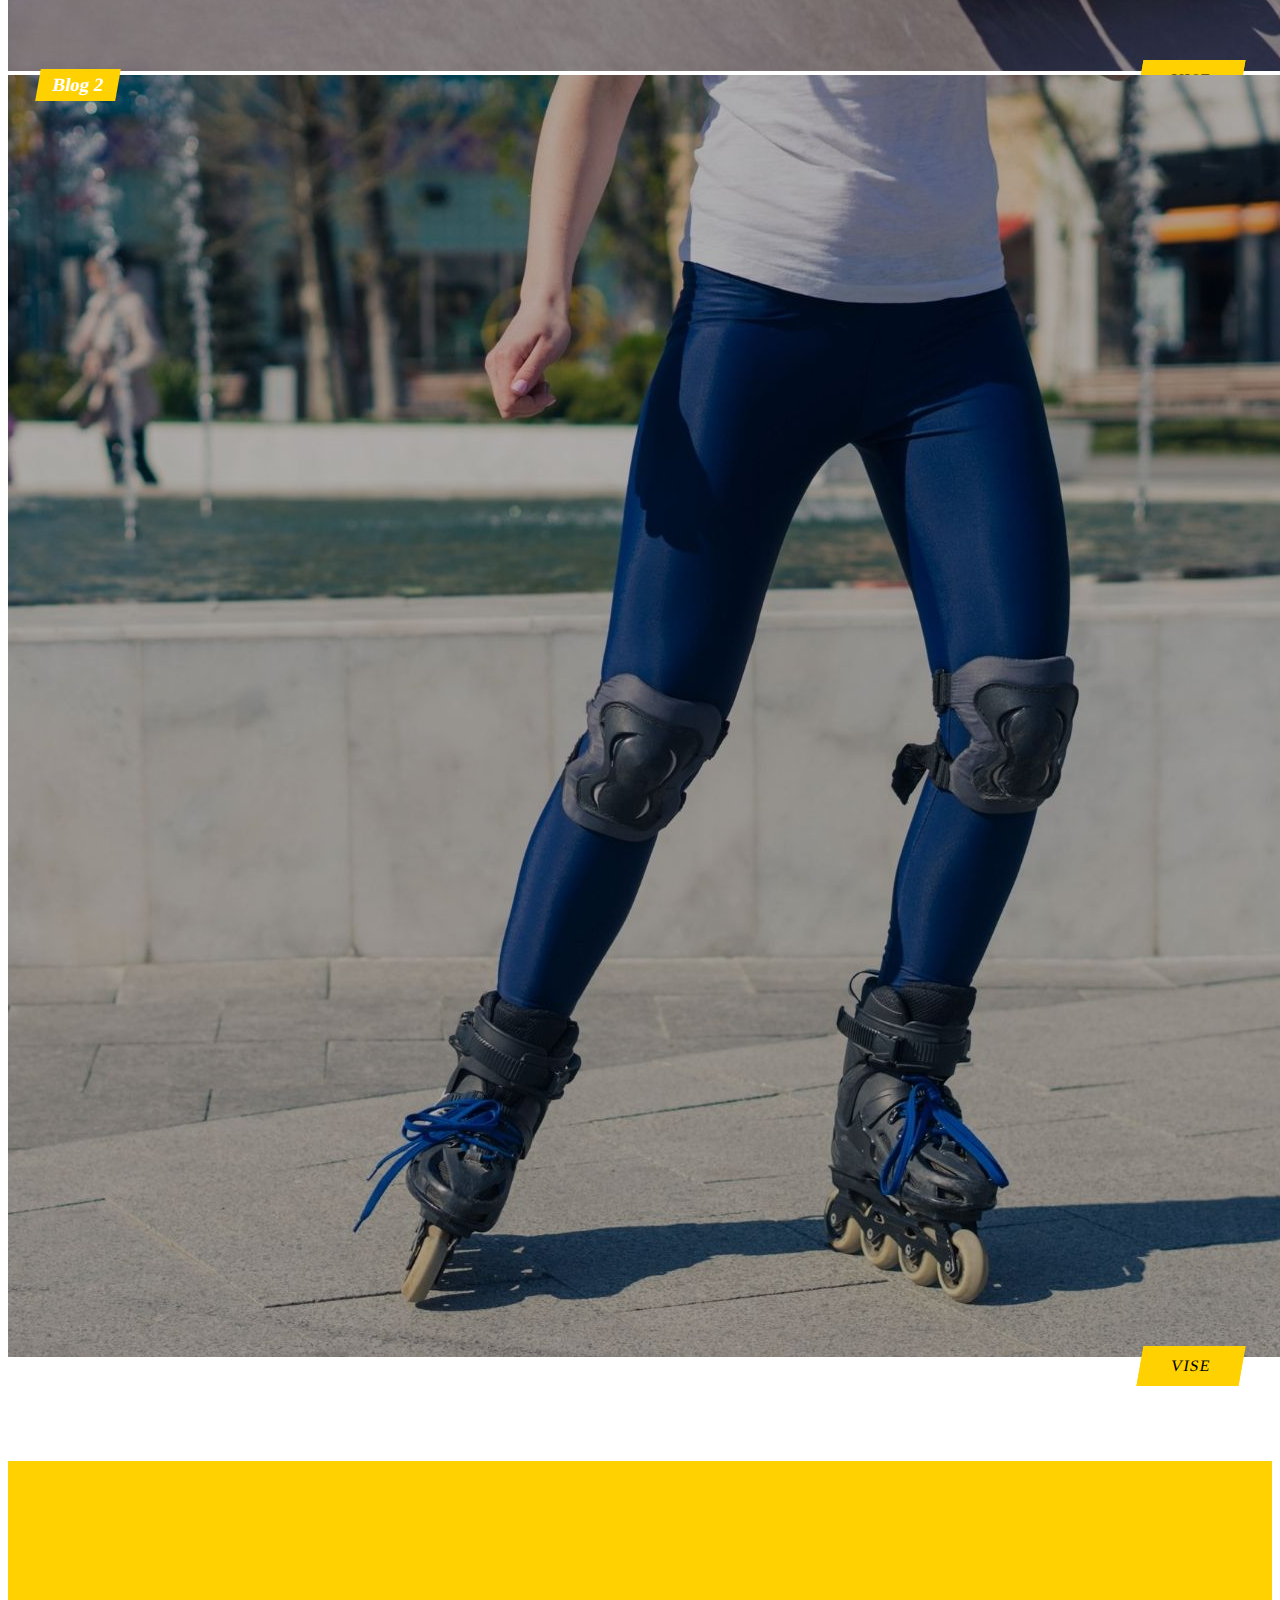
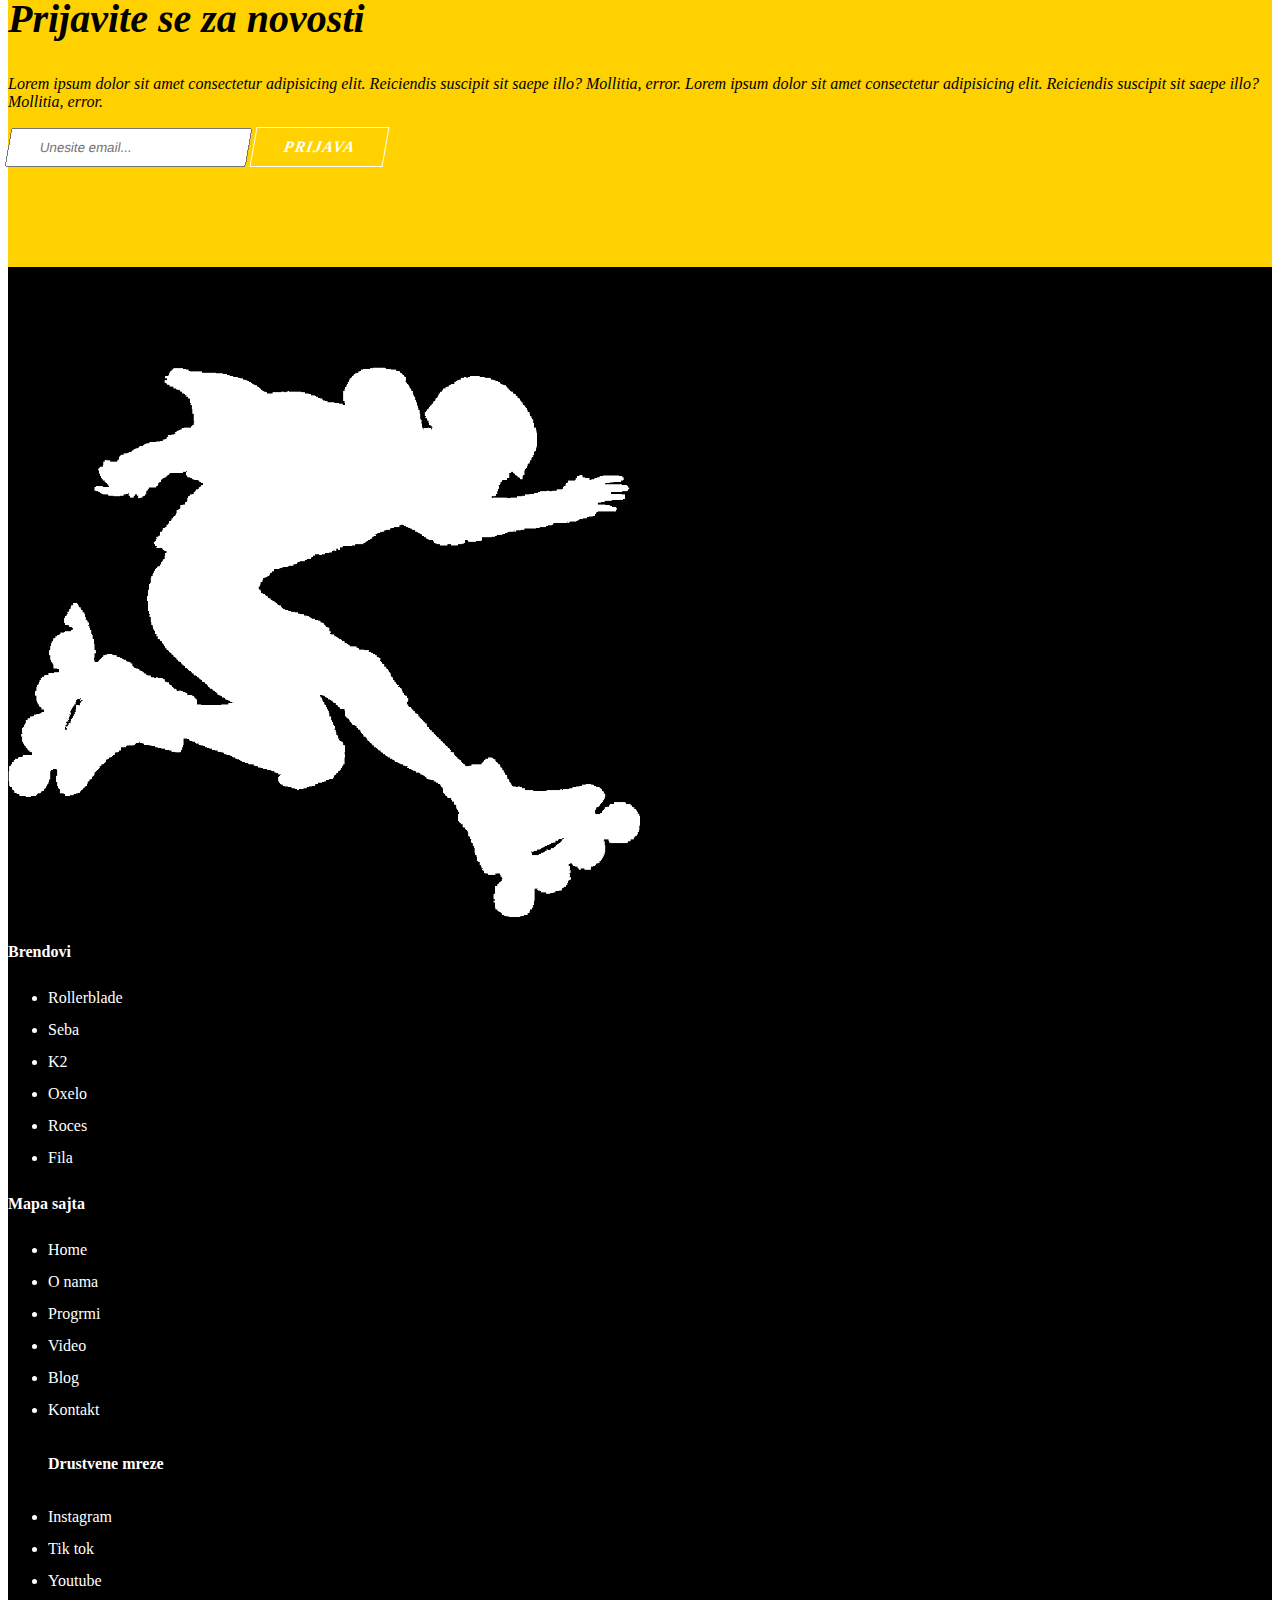
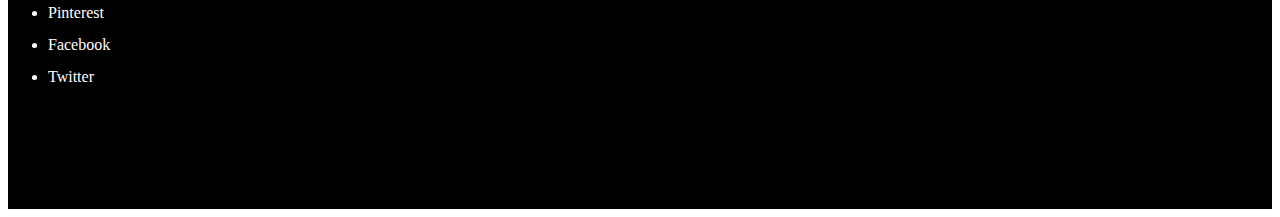
==== commit 61e4e84f: "blog" ====
--- a/index.html
+++ b/index.html
@@ -30,13 +30,13 @@
             <div class="collapse navbar-collapse" id="navbarNav">
                 <ul class="navbar-nav ml-auto">
                     <li class="nav-item active">
-                        <a class="nav-link" href="#">Home <span class="sr-only">(current)</span></a>
+                        <a class="nav-link" href="index.html">Home <span class="sr-only">(current)</span></a>
                     </li>
                     <li class="nav-item">
-                        <a class="nav-link" href="#">Program</a>
+                        <a class="nav-link" href="programi.html">Programi</a>
                     </li>
                     <li class="nav-item">
-                        <a class="nav-link" href="#">Blog</a>
+                        <a class="nav-link" href="blog.html">Blog</a>
                     </li>
                     <li class="nav-item">
                         <a class="nav-link" href="#">Kontakt</a>
--- a/style.css
+++ b/style.css
@@ -2,7 +2,7 @@
   --accents: #ffd100; /*rgb(255, 209, 0)*/
   --black: #000;
   --white: #fff;
-  --lightgray:#D3D3D3;
+  --lightgray: #d3d3d3;
   --text: #333333;
   --transition: 0.3s ease-in-out;
   --bodyFont: 16px;
@@ -50,33 +50,33 @@
   color: var(--black);
 }
 .py {
-    padding: 100px 0;
+  padding: 100px 0;
 }
 
 /* NAV */
 
-.navbar-brand img{
-width: 10%;
-}
-nav .nav-link{
-color: var(--white);
-text-transform: uppercase;
-text-shadow: 0 0 2px var(--black);
-font-weight: bolder;
-}
-nav .nav-link:hover{
-    color: var(--accents);
-}
-nav .active::after{
-    display: block;
-    content: "";
-    height: 2px;
-    background: var(--white);
+.navbar-brand img {
+  width: 10%;
+}
+nav .nav-link {
+  color: var(--white);
+  text-transform: uppercase;
+  text-shadow: 0 0 2px var(--black);
+  font-weight: bolder;
+}
+nav .nav-link:hover {
+  color: var(--accents);
+}
+nav .active::after {
+  display: block;
+  content: "";
+  height: 2px;
+  background: var(--white);
 }
 .navbar-fixed-top.scrolled {
-    background-color: var(--accents) !important;
-    transition: 200ms linear;
-  }
+  background-color: var(--accents) !important;
+  transition: 200ms linear;
+}
 
 /* MAIN HEADER */
 .main img {
@@ -90,76 +90,92 @@
   left: 50%;
   transform: translate(-50%, -50%);
 }
-.main h1{
-    color: var(--accents);
-    font-style: italic;
-    font-size: 5rem;
-    text-transform: uppercase;
-    font-weight: bolder;
-    line-height: 1;
-}
-.main p{
-    font-size: 1.2rem;
-    font-weight: bolder;
+.main h1 {
+  color: var(--accents);
+  font-style: italic;
+  font-size: 5rem;
+  text-transform: uppercase;
+  font-weight: bolder;
+  line-height: 1;
+}
+.main p {
+  font-size: 1.2rem;
+  font-weight: bolder;
+}
+/* HEADERS*/
+
+.headers img {
+  width: 100%;
+  height: 600px;
+  object-fit: cover;
+}
+.headers h1 {
+  position: absolute;
+  text-align: center;
+  top: 40%;
+  left: 50%;
+  transform: translate(-50%, -50%);
+  background: var(--accents);
+  padding: 10px 30px;
 }
 /* intro */
-.intro{
-    display: flex;
-    align-items: center;
-    padding: 100px;
-}
-.intro h2{
-    text-align: center;
-   margin-top: 50px;
-   font-size: 3rem;
-   font-weight: bolder;
-   font-style: italic;
+.intro {
+  display: flex;
+  align-items: center;
+  padding: 100px;
+}
+.intro h2 {
+  text-align: center;
+  margin-top: 50px;
+  font-size: 3rem;
+  font-weight: bolder;
+  font-style: italic;
 }
 /* carousel */
-.carousel-caption.up{
-top:20px;
-}
-.up h3{
-    font-size: 4rem;
-    font-style: italic;
-    text-shadow: 0 0 2px var(--black);
+.carousel-caption.up {
+  top: 20px;
+}
+.up h3 {
+  font-size: 4rem;
+  font-style: italic;
+  text-shadow: 0 0 2px var(--black);
 }
 /* plan */
-.plan li::after{
-    font-family: "Font Awesome 5 Free"; font-weight: 900; 
-    font-weight: 900;
-    content:"\f70c";
-    color:var(--accents);
-    margin-left: 5px;
-    text-shadow: 0 0 2px var(--black);
-}
-.plan ul{
-    line-height: 2;
-    padding: 30px 0;
-}
-.plan .col-md-4:nth-child(2){
-    box-shadow: 0 0 30px var(--lightgray);
+.plan li::after {
+  font-family: "Font Awesome 5 Free";
+  font-weight: 900;
+  font-weight: 900;
+  content: "\f70c";
+  color: var(--accents);
+  margin-left: 5px;
+  text-shadow: 0 0 2px var(--black);
+}
+.plan ul {
+  line-height: 2;
+  padding: 30px 0;
+}
+.plan .col-md-4:nth-child(2) {
+  box-shadow: 0 0 30px var(--lightgray);
 }
 /* mapa*/
-.map{
-    position: relative;
-}
-.map h2{
-position: absolute;
-top:50px;
-right: 10%;
-text-shadow: 0 0 2px var(--white);
-font-weight: bolder;
-
-}
-.map article{
-position: absolute;
-bottom:50px;
-right: 5%;
-background: var(--accents);
-padding: 30px;
-width: 30%;
-border: 1px solid var(--black);
+.map {
+  position: relative;
+}
+.map h2 {
+  position: absolute;
+  top: 50px;
+  right: 10%;
+  text-shadow: 0 0 2px var(--white);
+  font-weight: bolder;
+}
+.map article {
+  position: absolute;
+  bottom: 50px;
+  right: 5%;
+  background: var(--accents);
+  padding: 30px;
+  width: 30%;
+  border: 1px solid var(--black);
 }
 /* blog */
 
@@ -167,69 +183,136 @@
 blog
 ***************/
 .blog .col-md-4:nth-child(2),
-.blog .col-md-4:nth-child(3)  {
-    position: relative;
+.blog .col-md-4:nth-child(3) {
+  position: relative;
 }
 .blog h3 {
-    position: absolute;
-    top: -25px;
-    left: 30px;
-    background: var(--accents);
-    color: var(--white);
-    padding: 5px 15px;
-    transform: skewX(-10deg);
-    text-shadow: var(--textShadow);
-}
-.blog .button{
-    position: absolute;
-    bottom: -25px;
-    right: 30px;
+  position: absolute;
+  top: -25px;
+  left: 30px;
+  background: var(--accents);
+  color: var(--white);
+  padding: 5px 15px;
+  transform: skewX(-10deg);
+  text-shadow: var(--textShadow);
+}
+.blog .button {
+  position: absolute;
+  bottom: -25px;
+  right: 30px;
+  background: var(--accents);
+  color: var(--black);
+  transform: skew(-10deg);
+}
+.blog .poslednjiClanak {
+  color: var(--accents);
+  font-weight: bolder;
+}
+/* subscribe */
+.subscribe {
+  background: var(--accents);
+  font-style: italic;
+}
+.subscribe h2 {
+  font-weight: bolder;
+  font-size: 40px;
+}
+.subscribe .subscribeBtn {
+  border: 1px solid var(--white);
+  color: var(--white);
+  font-weight: bolder;
+}
+.subscribe .subscribeBtn:hover {
+  background: var(--white);
+  border: 1px solid var(--white);
+  color: var(--black);
+  font-weight: bolder;
+}
+.subscribe input {
+  padding: 10px 30px;
+  transform: skewX(-10deg);
+}
+/* footer */
+footer {
+  background: var(--black);
+  color: var(--white);
+}
+footer a {
+  color: var(--white);
+}
+footer a:hover {
+  color: var(--accents);
+}
+footer img {
+  width: 50%;
+}
+footer ul {
+  line-height: 2;
+}
+/* Programi*/
+.programiList .card {
+  box-shadow: 0 0 10px var(--lightgray);
+  transition: var(--transition);
+}
+.programiList .card:hover {
+  box-shadow: 0 0 30px var(--lightgray);
+  transition: var(--transition);
+}
+.programiList .card-title {
+  background: var(--accents);
+  color: var(--black);
+  padding: 10px;
+  text-align: center;
+  font-size: 2rem;
+  margin-top: -50px;
+}
+.programiList .button {
+  position: relative;
+  top: 45px;
+}
+/* Blog */
+.blogList .card {
+  position: relative;
+  margin-bottom: 100px;
+}
+.blogList .card:last-child {
+  margin: 0;
+}
+.blogList .card-title {
+  background: var(--accents);
+  text-align: center;
+  padding: 5px 20px;
+  display: inline-block;
+  font-size: 1.5rem;
+  position: absolute;
+  top: -20px;
+}
+.blogList .button {
+  position: relative;
+  top: 45px;
+}
+/* widget */
+.widget {
+  background: var(--black);
+  padding: 40px;
+  margin-bottom: 40px;
+  border-radius: 5px;
+  color: var(--white);
+}
+.widget a{
+    color: var(--accents);
+}
+.widget a:hover{
     background: var(--accents);
     color: var(--black);
-    transform: skew(-10deg);
-}
-.blog .poslednjiClanak{
-    color: var(--accents);
-    font-weight: bolder;
-}
-/* subscribe */
-.subscribe{
-    background: var(--accents);
-    font-style: italic;
-}
-.subscribe h2{
-    font-weight: bolder;
-    font-size: 40px;
-}
-.subscribe .subscribeBtn{
-    border: 1px solid var(--white);
-    color: var(--white);
-    font-weight: bolder;
-}
-.subscribe .subscribeBtn:hover{
+    display: block;
+    text-indent: 20px;
+
+}
+.widget h4::after{
     background: var(--white);
-    border: 1px solid var(--white);
-    color: var(--black);
-    font-weight: bolder;
-}
-.subscribe input{
-    padding: 10px 30px;
-    transform: skewX(-10deg);
-}
-/* footer */
-footer{
-    background: var(--black);
-    color: var(--white);
-}
-footer a{
-    color: var(--white);
-}
-footer a:hover{
-    color: var(--accents);
-}
-footer img{
-    width: 50%;
-}
-footer ul{
-    line-height: 2;
-}+    display: block;
+    content: "";
+    height: 1px;
+    margin-top: 10px;
+}
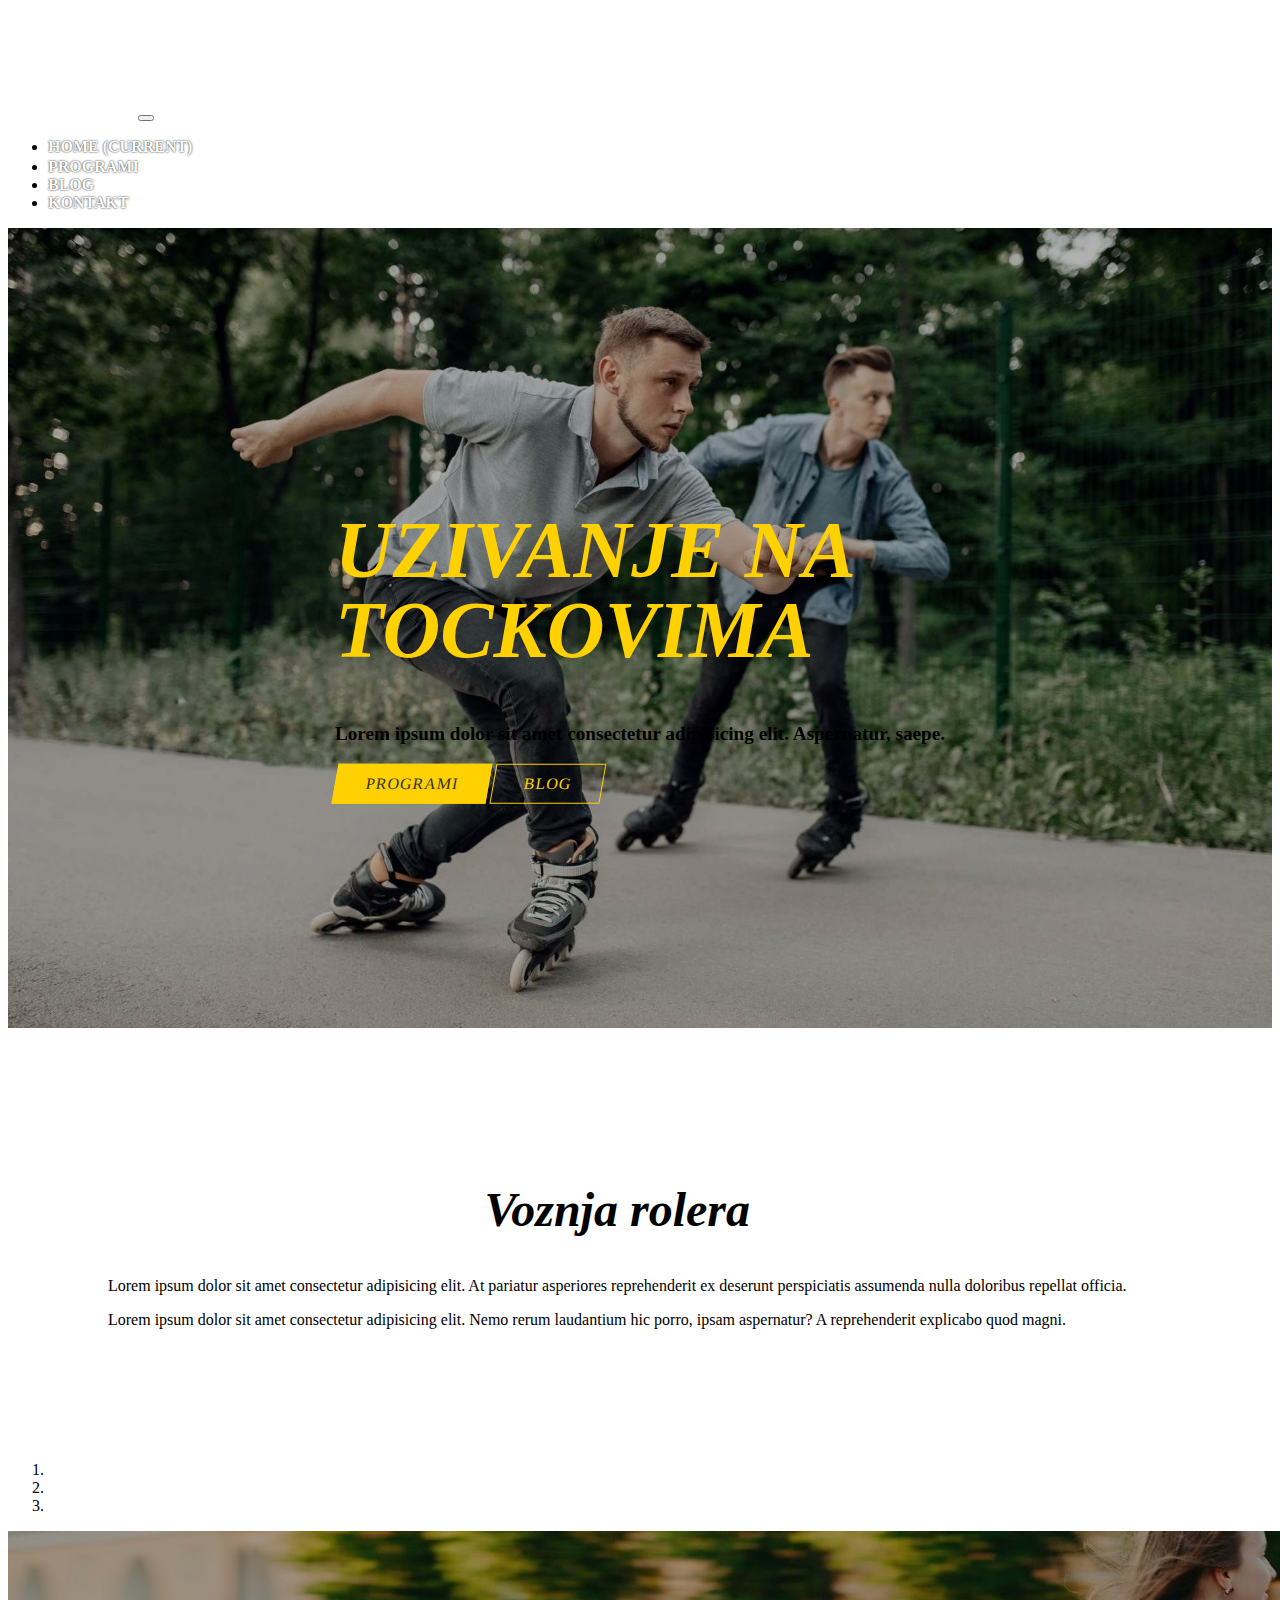
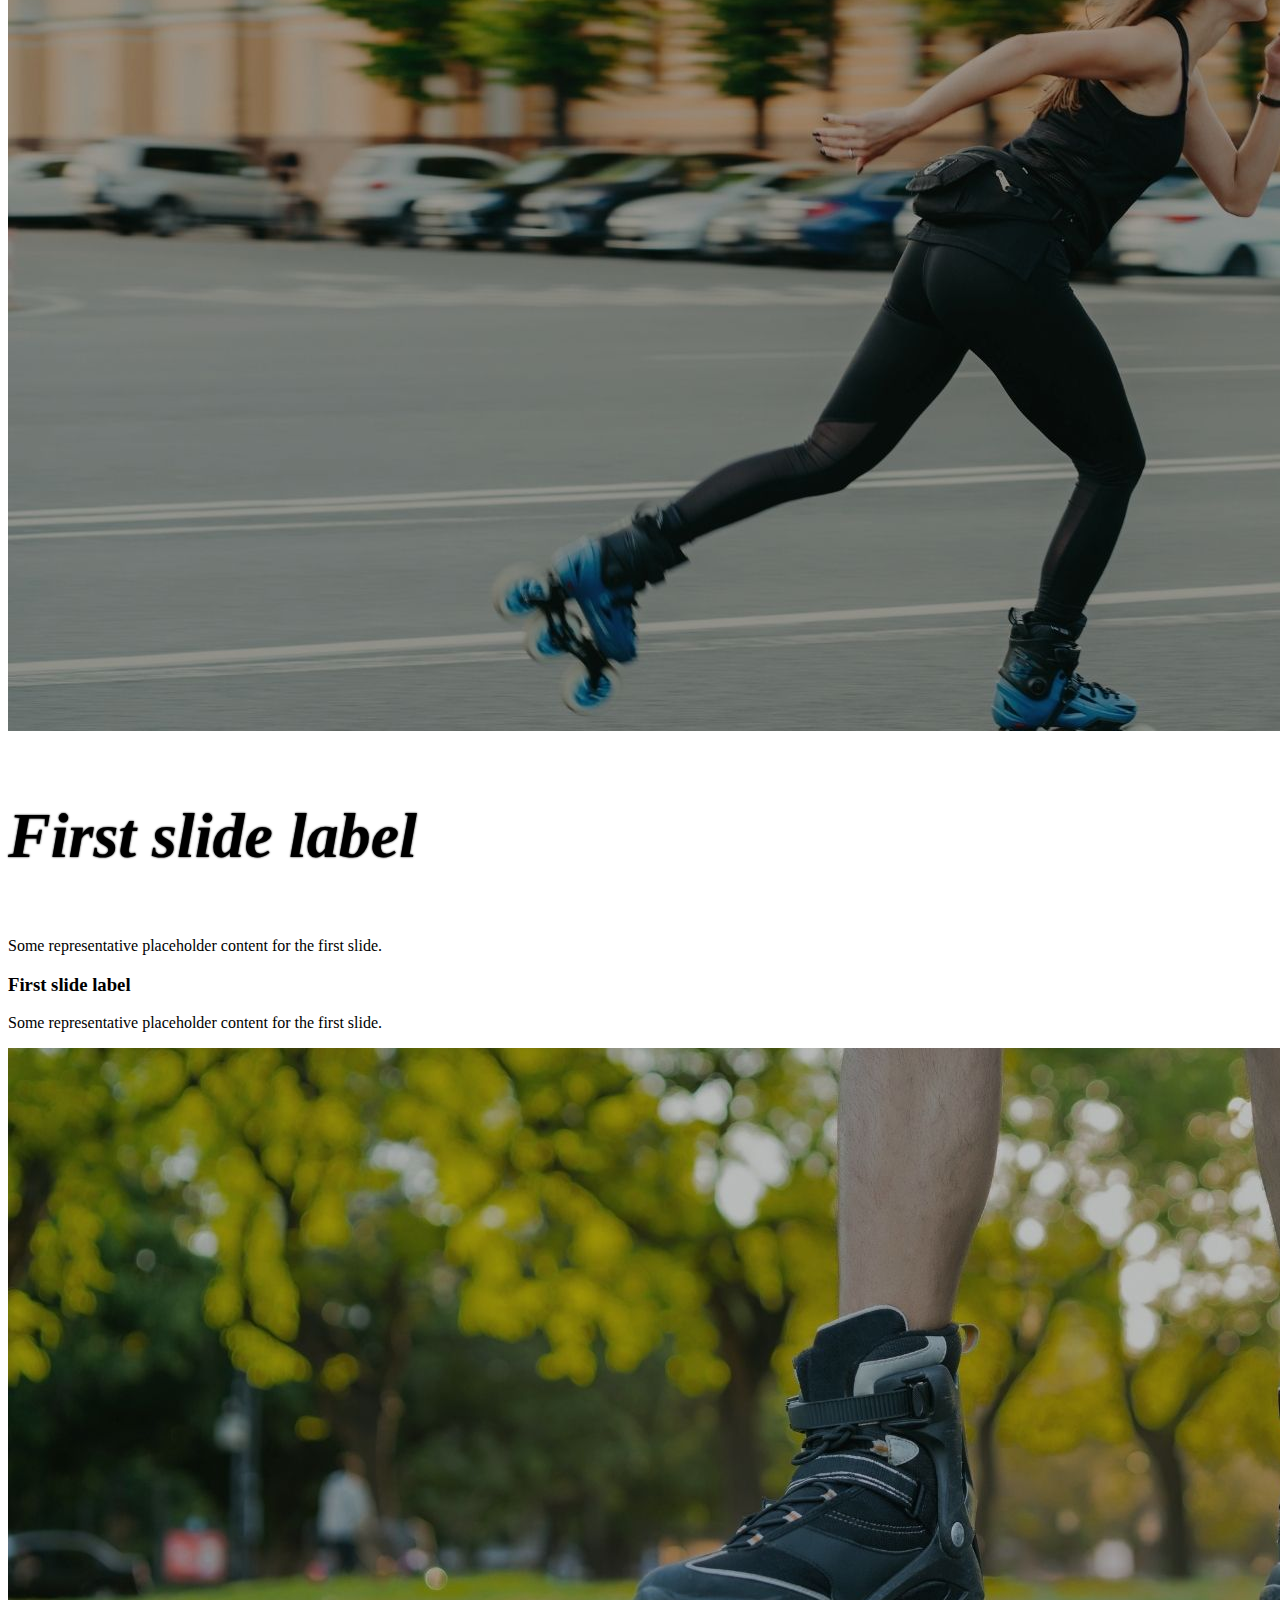
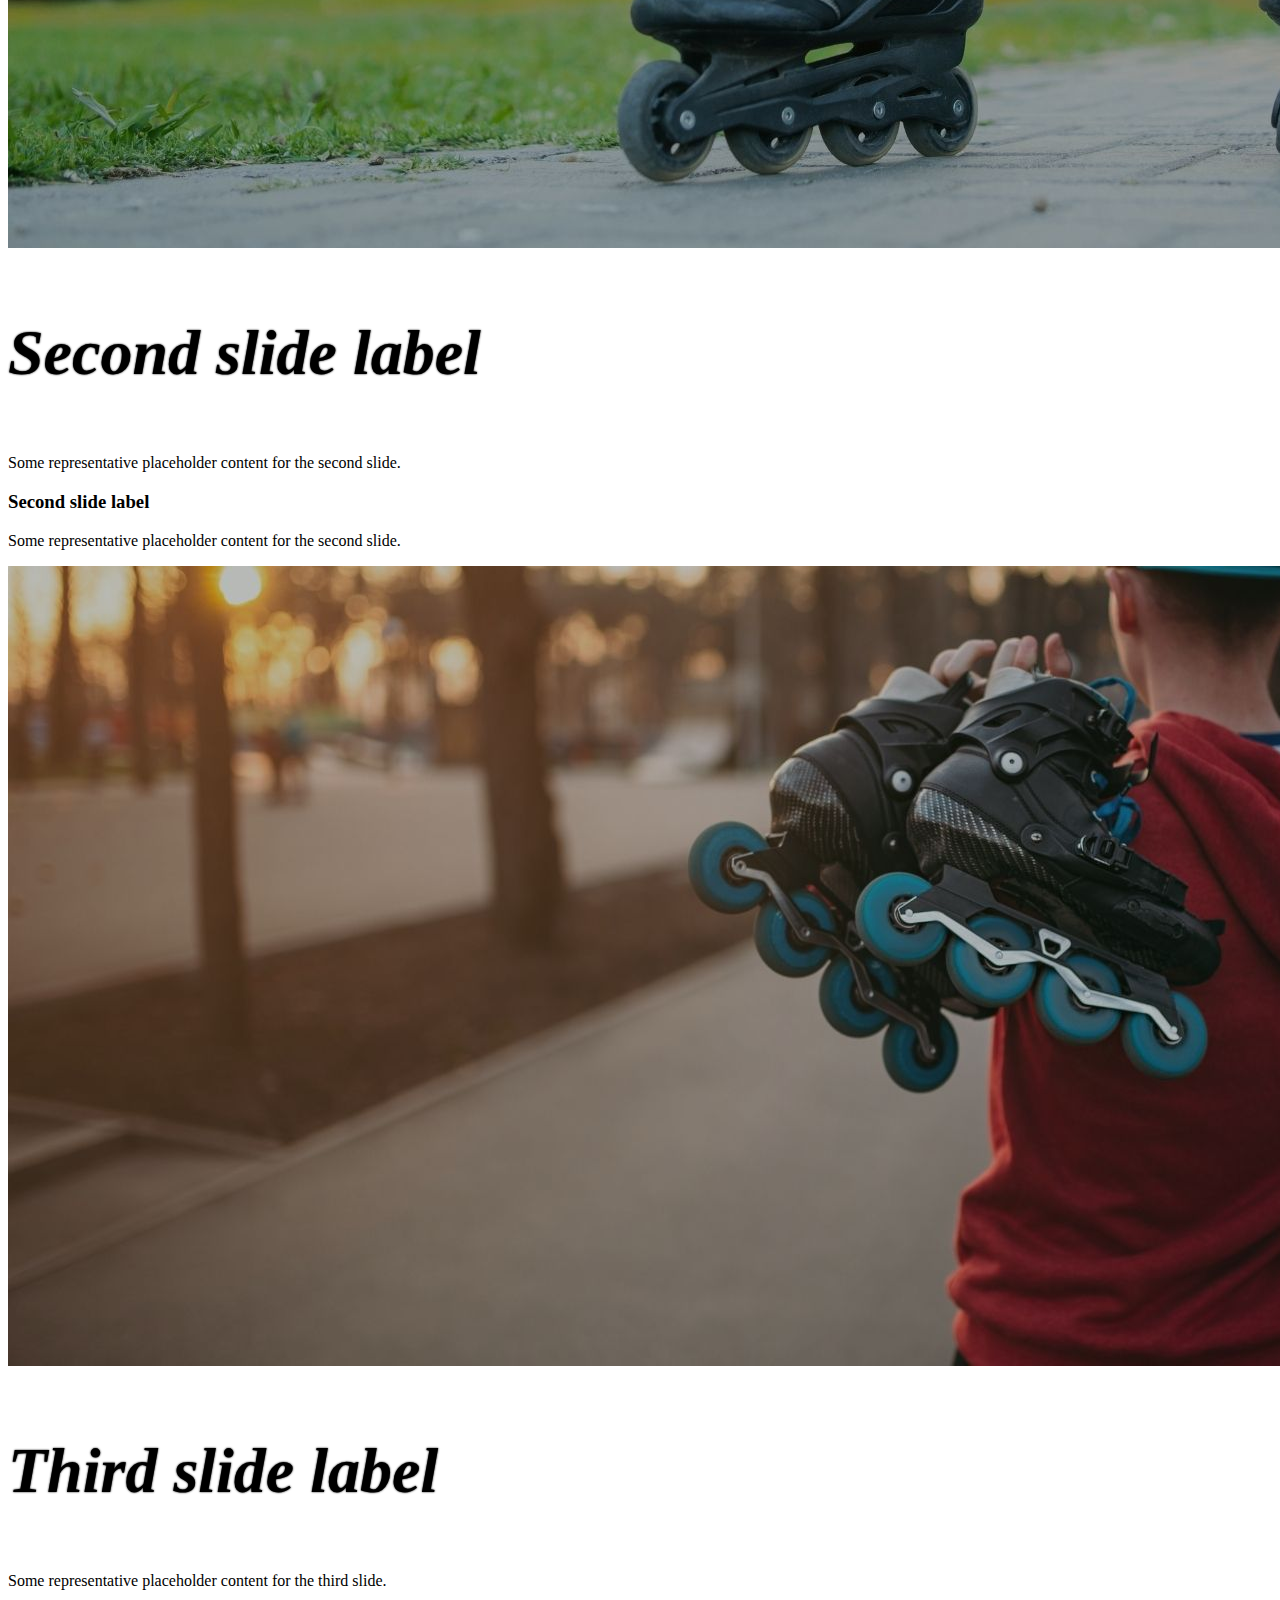
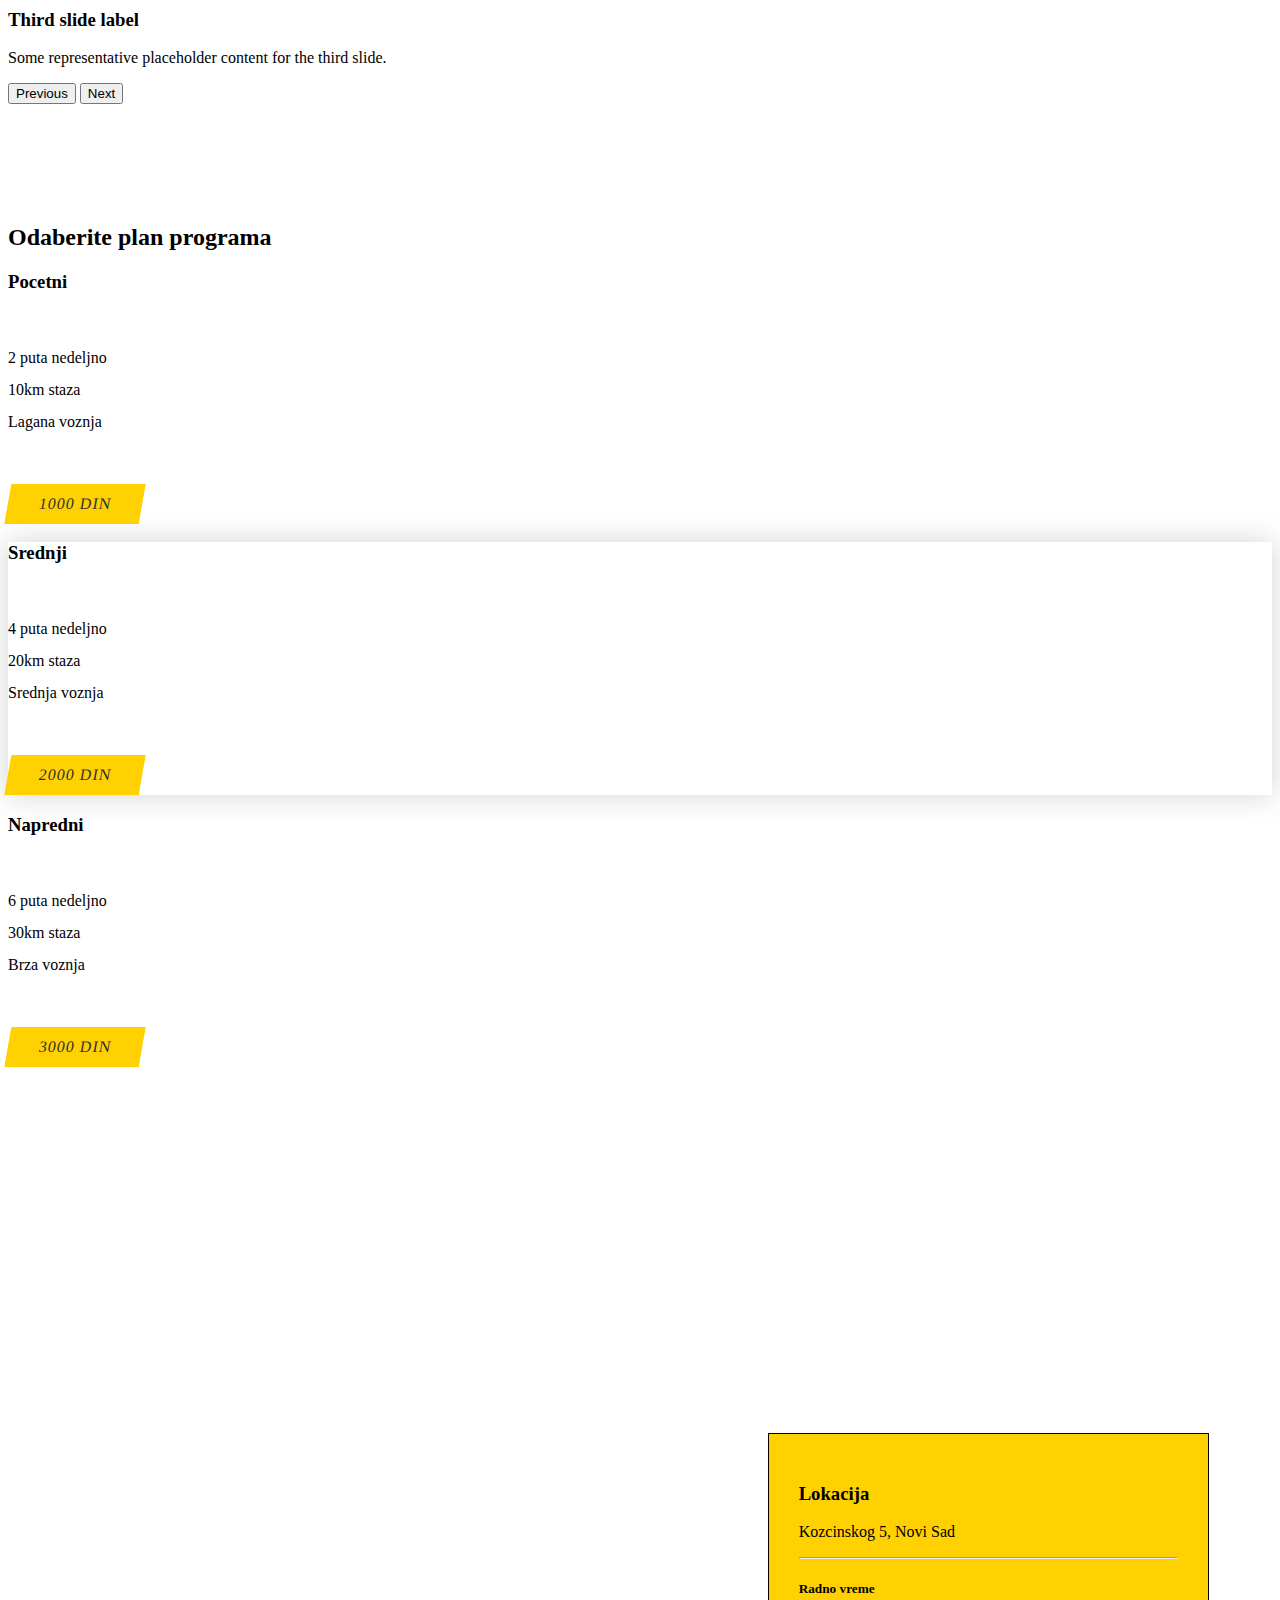
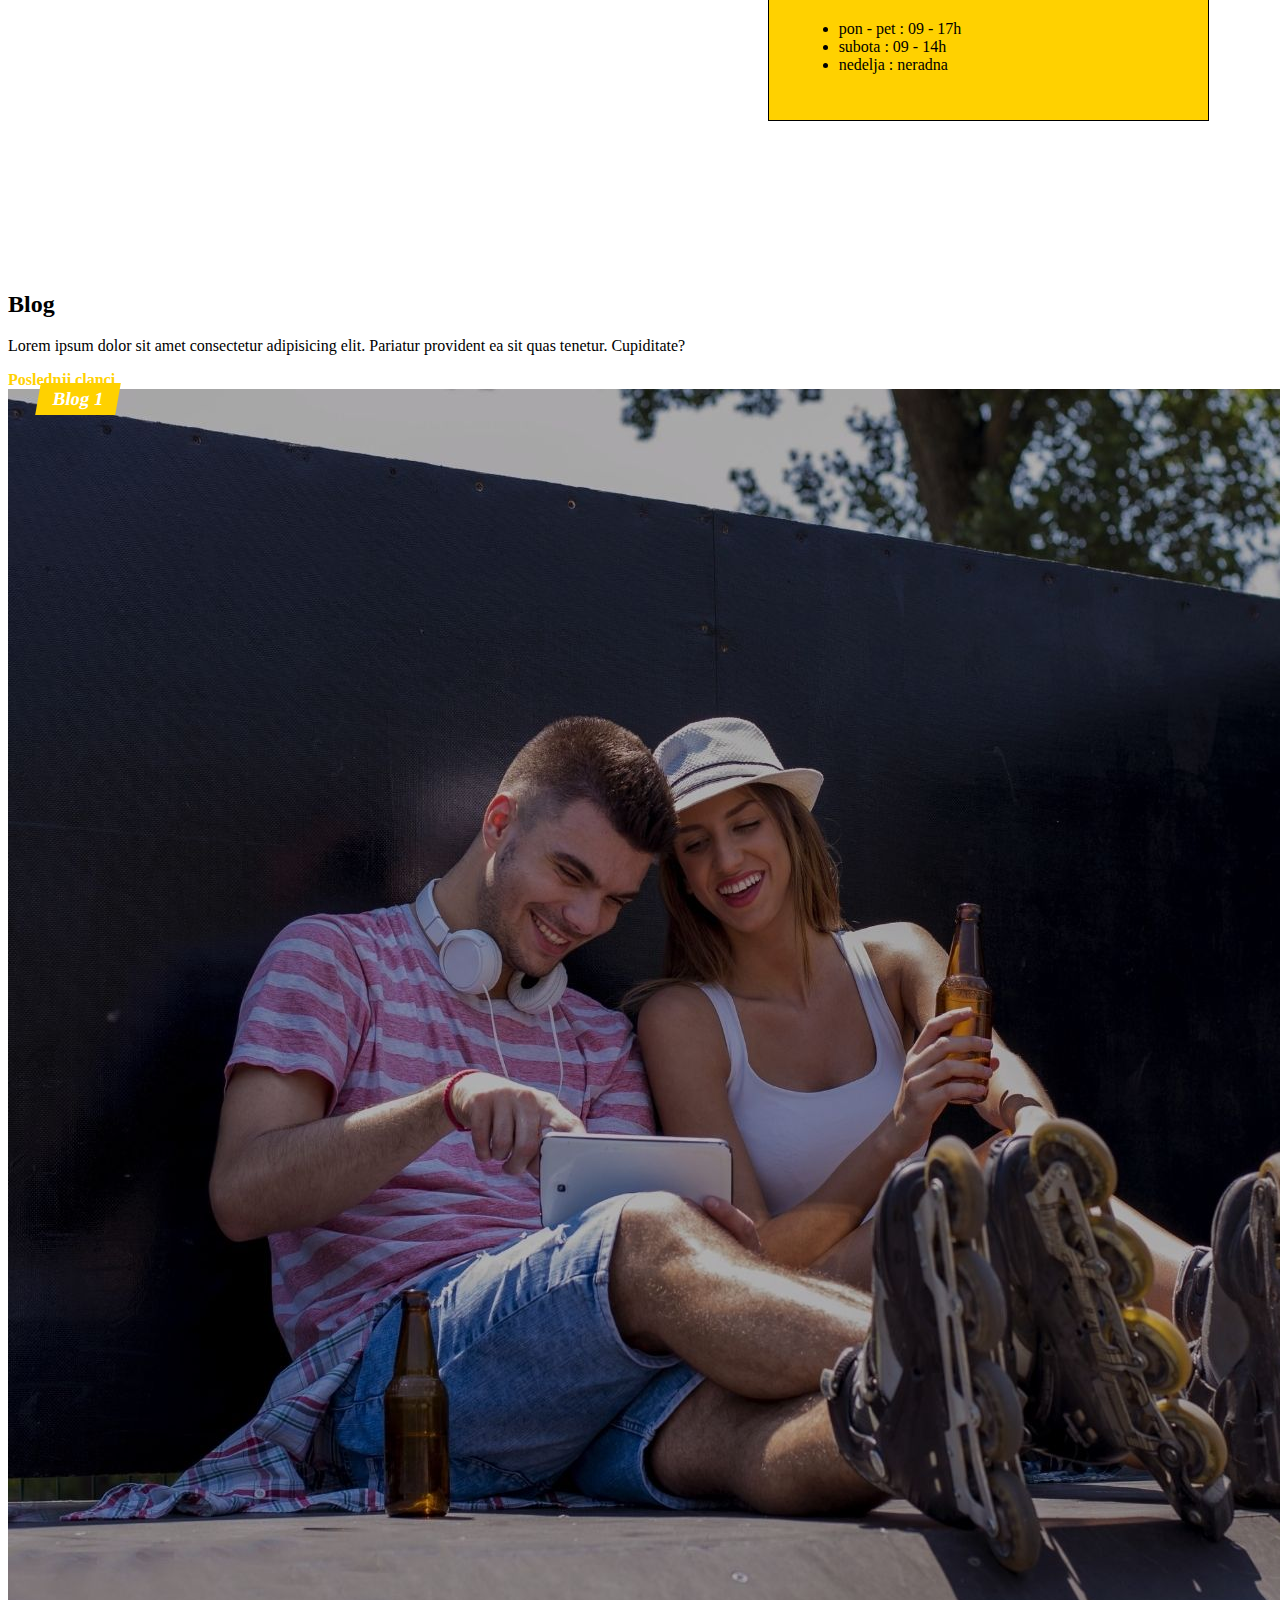
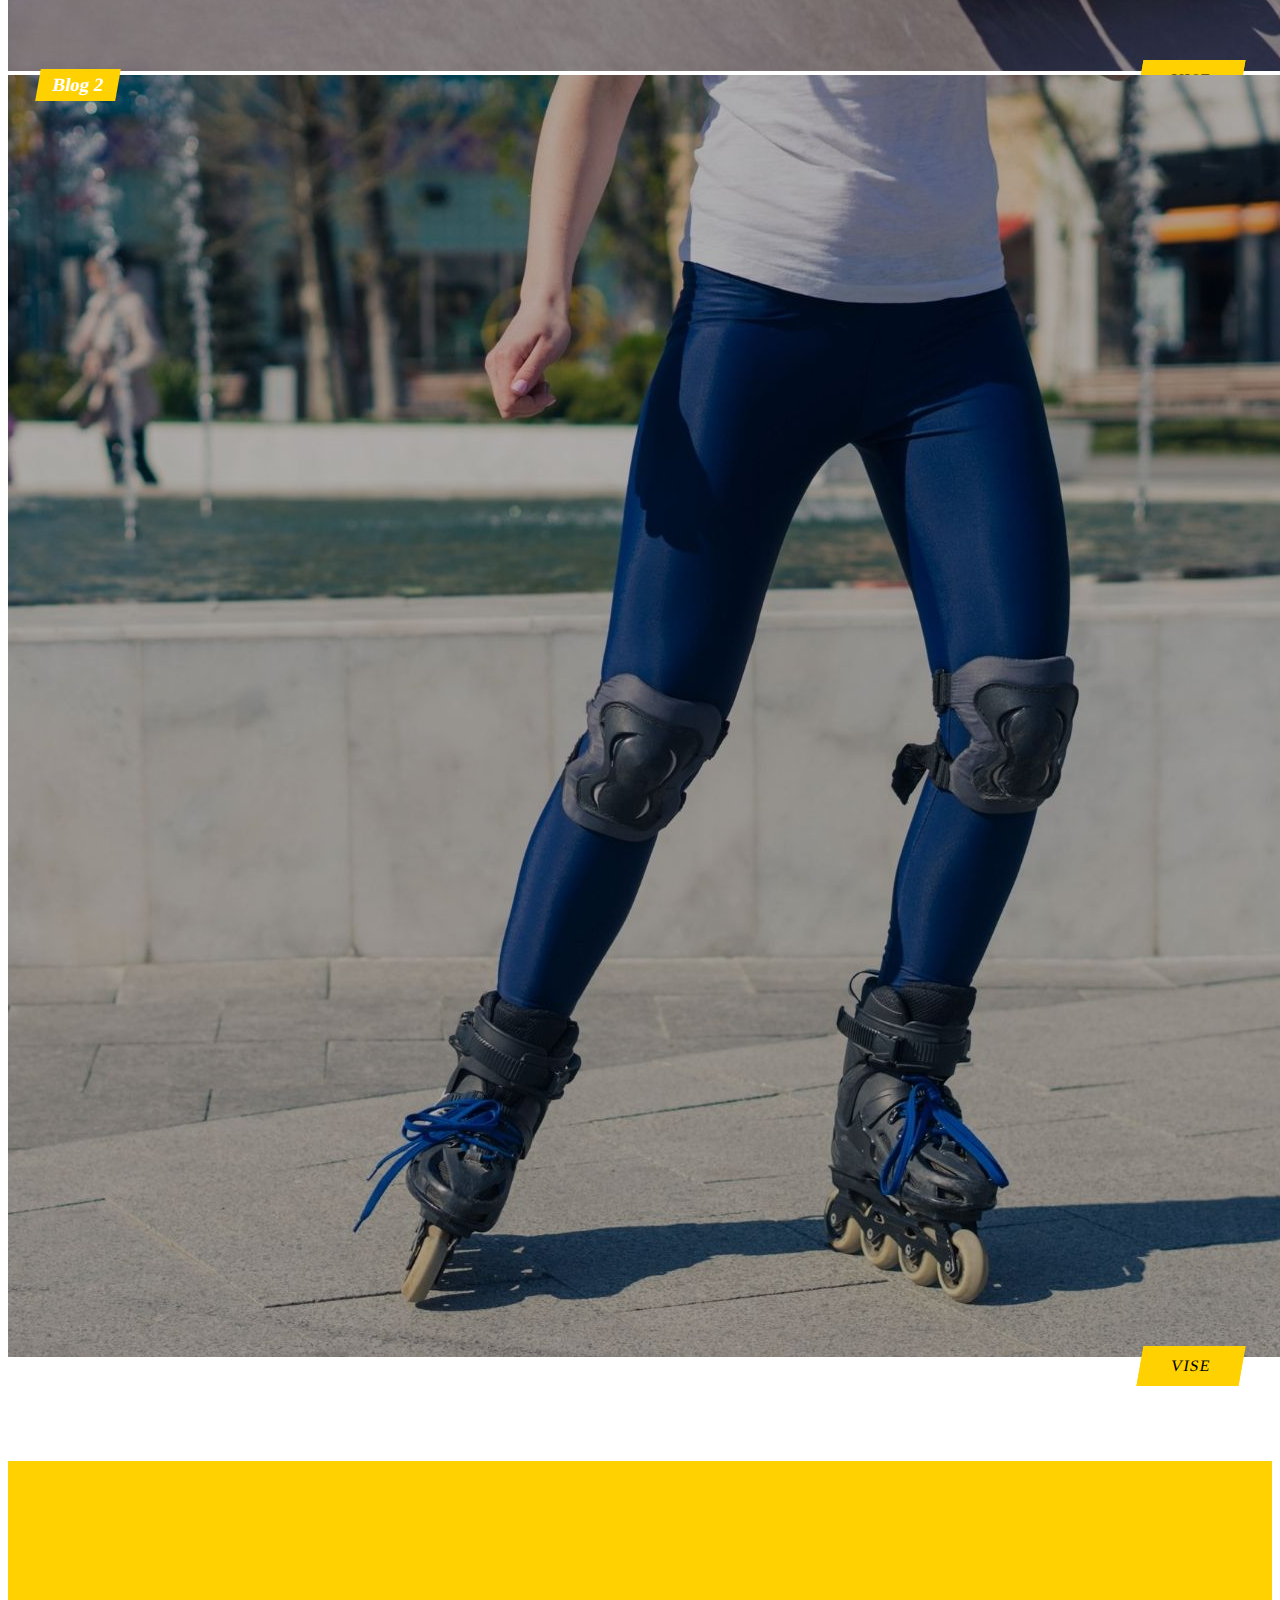
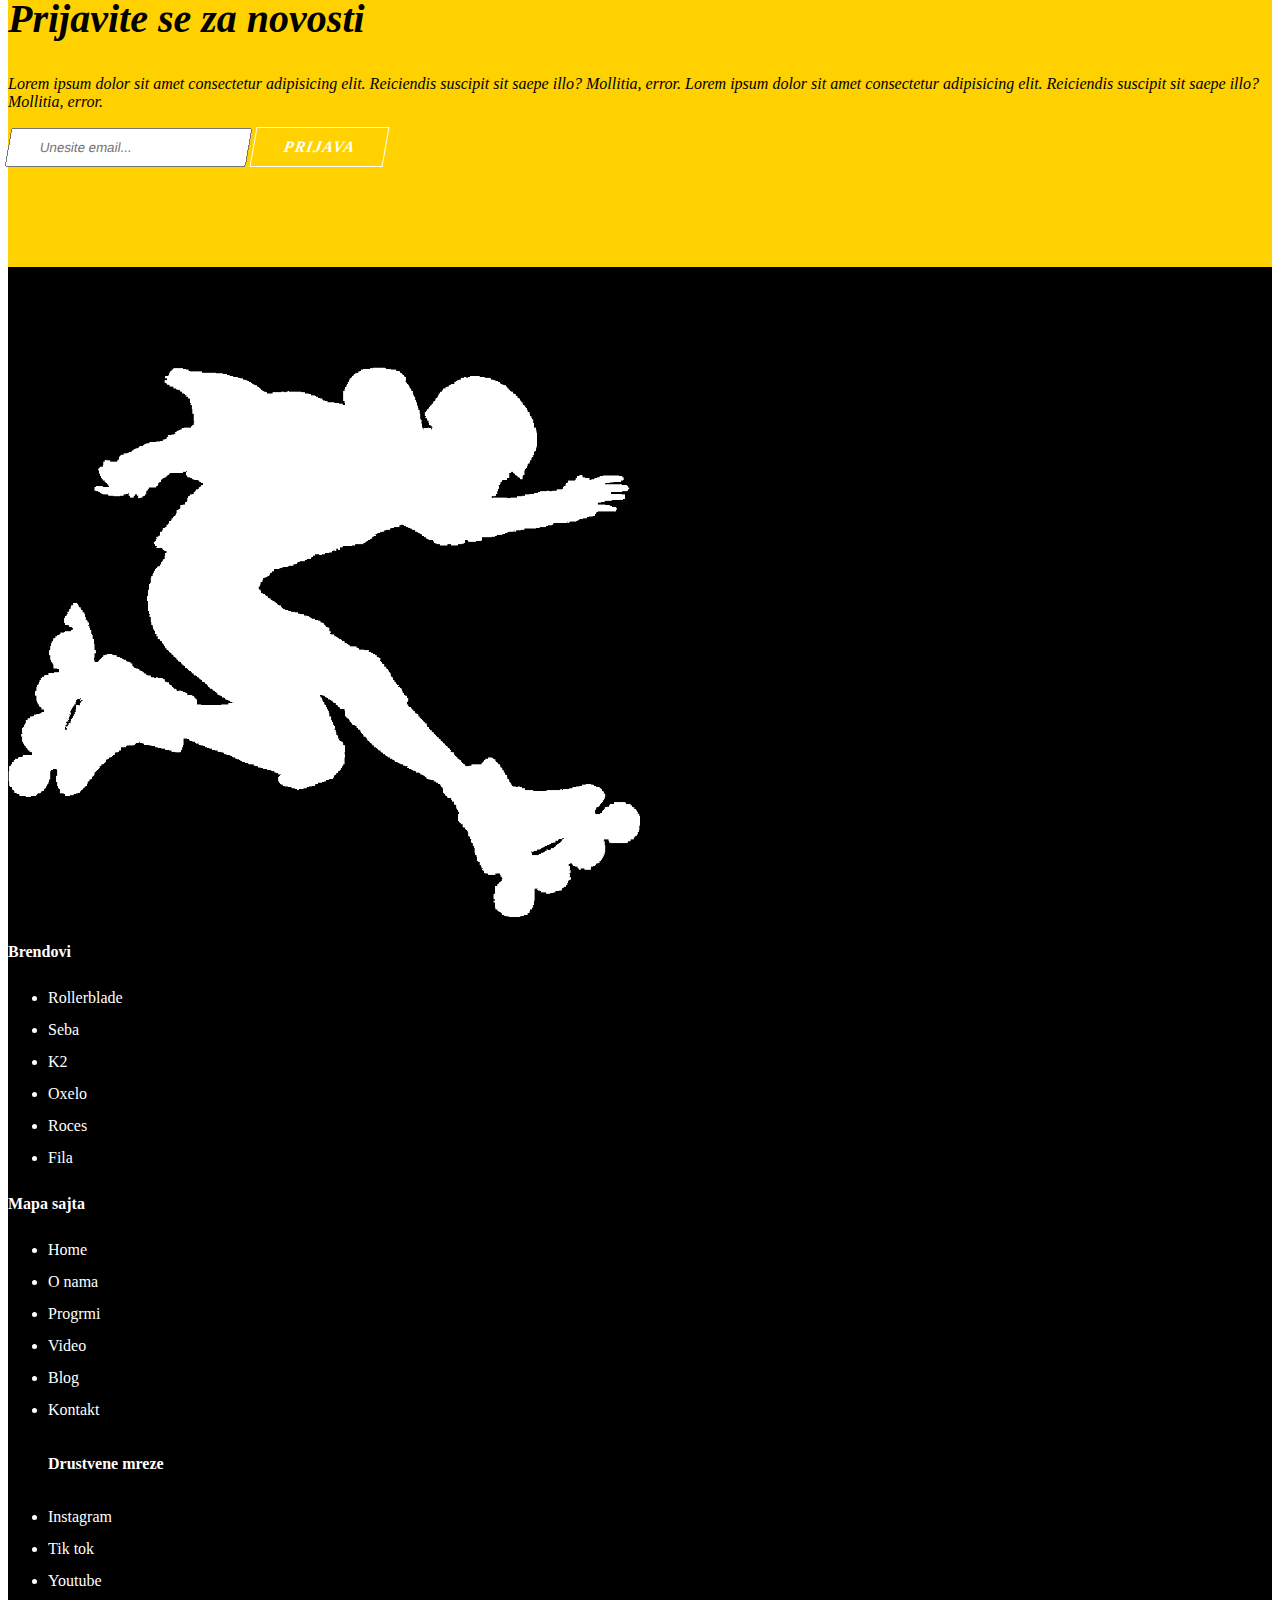
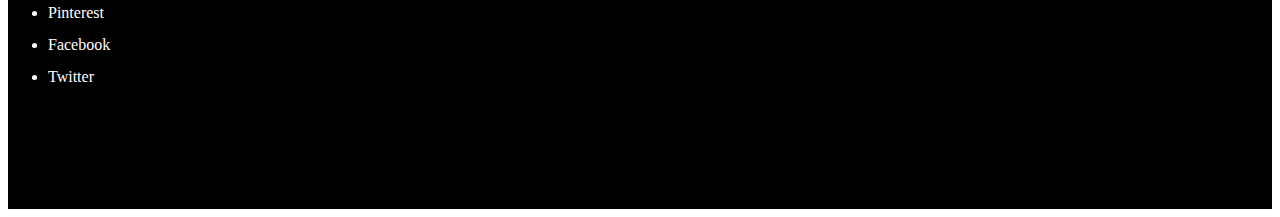
==== commit d7fd806d: "programi" ====
--- a/index.html
+++ b/index.html
@@ -161,7 +161,7 @@
     </section>
     <!--mapa-->
     <section class="map">
-        <h2>Gde nas mozete pronaci</h2>
+        <!-- <h2>Gde nas mozete pronaci</h2> -->
         <iframe
             src="https://www.google.com/maps/embed?pb=!1m18!1m12!1m3!1d29269.87729190229!2d19.816441431524428!3d45.24629090357184!2m3!1f0!2f0!3f0!3m2!1i1024!2i768!4f13.1!3m3!1m2!1s0x475b1065ad95c021%3A0x63b0f0bb76f12209!2z0JrQvtC30LDRh9C40L3RgdC60L7QsyA1LCDQndC-0LLQuCDQodCw0LQ!5e0!3m2!1ssr!2srs!4v1643226878749!5m2!1ssr!2srs"
             width="100%" height="600" style="border:0;" allowfullscreen="" loading="lazy"></iframe>
--- a/style.css
+++ b/style.css
@@ -163,7 +163,7 @@
 }
 .map h2 {
   position: absolute;
-  top: 50px;
+  top: 30px;
   right: 10%;
   text-shadow: 0 0 2px var(--white);
   font-weight: bolder;
